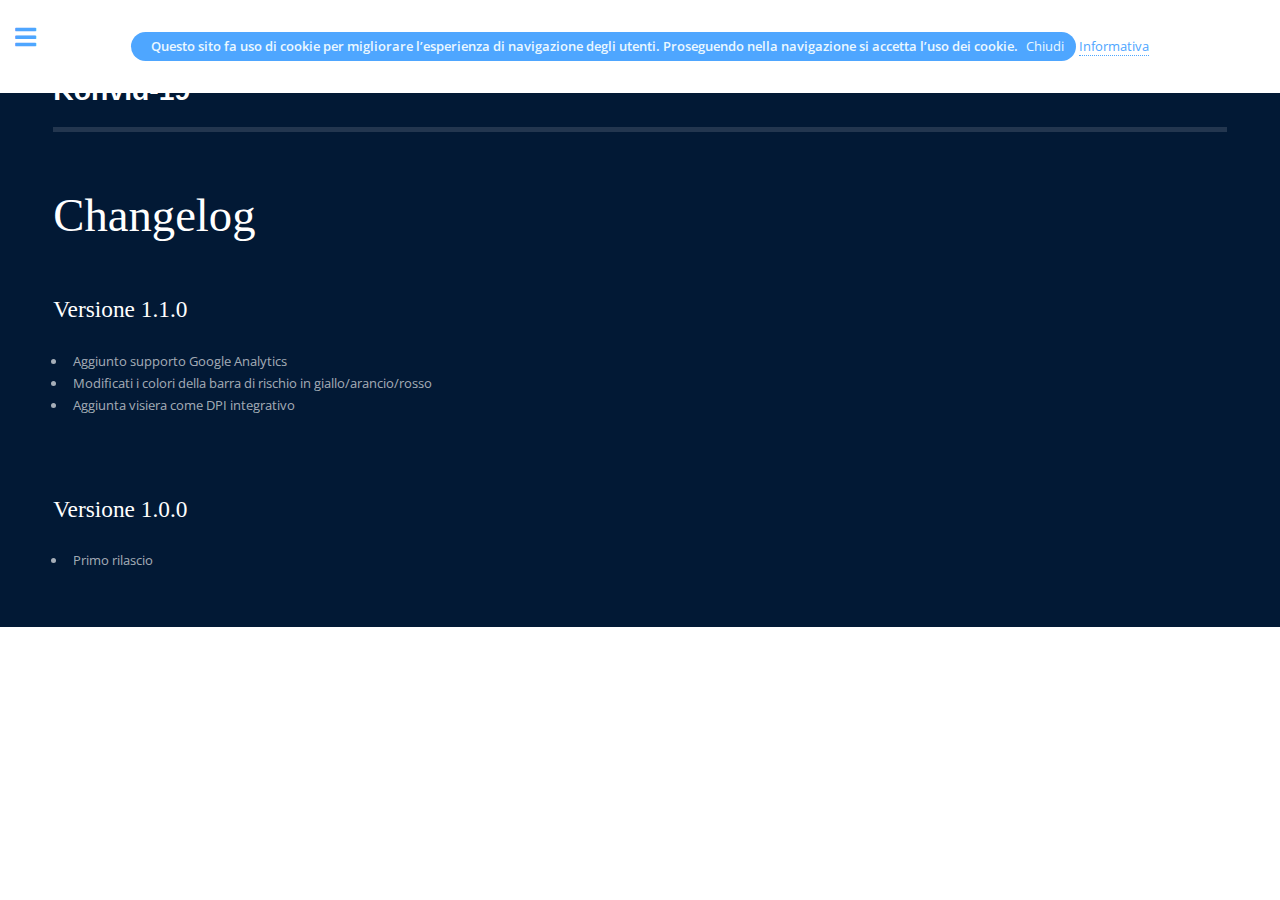
==== changelog.html @ cbdd3d08 "Fix typo, restore no-cache" ====
<!DOCTYPE HTML>
<!--
	Editorial by HTML5 UP
	html5up.net | @ajlkn
	Free for personal and commercial use under the CCA 3.0 license (html5up.net/license)
-->
<html lang="it">

<head>
	<title>Konvid-19 - v1.1.0</title>
	<meta charset="utf-8" />
	<meta name="viewport" content="width=device-width, initial-scale=1, user-scalable=no" />
	<meta http-equiv=" cache-control" content="max-age=0, no-cache, no-store, must-revalidate" />
	<meta http-equiv="pragma" content="no-cache" />
	<meta http-equiv="expires" content="0" />
	<meta http-equiv="expires" content="Tue, 01 Jan 1990 12:00:00 GMT" />
	<link rel="stylesheet" href="assets/css/main.css" />
	<link rel='icon' href='favicon.ico' type='image/x-icon' />

	<!-- Global site tag (gtag.js) - Google Analytics -->
	<script async src="https://www.googletagmanager.com/gtag/js?id=G-RRRX9X108B"></script>
	<script>
		window.dataLayer = window.dataLayer || [];
		function gtag() { dataLayer.push(arguments); }
		gtag('js', new Date());

		gtag('config', 'G-RRRX9X108B', { 'anonymize_ip': true });
	</script>
</head>

<body class="is-preload">

	<!-- Wrapper -->
	<div id="wrapper">

		<!-- Main -->
		<div id="main">
			<div class="inner">

				<!-- Header -->
				<header id="header">
					<a href="index.html" class="logo"><strong>Konvid-19</strong></a>
				</header>

				<!-- Content -->
				<section>
					<header class="main">
						<h1>Changelog</h1>
					</header>

					<p>
					<h2>Versione 1.1.0</h2>
					<ul>
						<li>Aggiunto supporto Google Analytics</li>
						<li>Modificati i colori della barra di rischio in giallo/arancio/rosso</li>
						<li>Aggiunta visiera come DPI integrativo</li>
					</ul>
					</p>
					<br>

					<p>
					<h2>Versione 1.0.0</h2>
					<ul>
						<li>Primo rilascio</li>
					</ul>
					</p>
				</section>
			</div>
		</div>

		<!-- Sidebar -->
		<div id="sidebar">
			<div class="inner">
				<!-- Menu -->
				<nav id="menu">
					<header class="major">
						<h2>Menu</h2>
					</header>
					<ul>
						<li><a href="index.html">Homepage</a></li>
						<li><a href="tool.html">Calcola il tuo rischio di contagio</a></li>
						<li><a href="documentazione.html">Documentazione</a></li>
						<li><a href="disclaimer.html">Disclaimer</a></li>
						<li><a href="cookiepolicy.html">Cookie Policy</a></li>
						<li><a href="lamentele.html">Lamentele</a></li>
						<li><a href="changelog.html">Changelog</a></li>
					</ul>
				</nav>

				<!-- Footer -->
				<footer id="footer">
					<p class="copyright">&copy; Kon-igi & Co. Tutti i diritti riservati. <br>Design: <a
							href="https://html5up.net">HTML5 UP</a>.</p>
				</footer>

			</div>
		</div>

	</div>
	<div class="hidden" id="cookie-banner">
		<div>
			<span>
				Questo sito fa uso di cookie per migliorare l’esperienza di navigazione degli utenti. Proseguendo nella
				navigazione si accetta l’uso dei cookie.
			</span>
			<span id="consent-cookies">
				Chiudi
			</span>
		</div>
		<a href="cookiepolicy.html">Informativa</a>
	</div>
	<!-- Scripts -->
	<script src="assets/js/jquery.min.js"></script>
	<script src="assets/js/browser.min.js"></script>
	<script src="assets/js/breakpoints.min.js"></script>
	<script src="assets/js/util.js"></script>
	<script src="assets/js/main.js"></script>
	<script src="assets/js/konvid.js"></script>
	<script src="assets/js/cookie.js"></script>

</body>

</html>
---- assets/css/main.css ----
@import url(fontawesome-all.min.css);
@import url("https://fonts.googleapis.com/css?family=Open+Sans:400,600,400italic,600italic|Roboto+Slab:400,700");
/*
	Editorial by HTML5 UP
	html5up.net | @ajlkn
	Free for personal and commercial use under the CCA 3.0 license (html5up.net/license)
*/
html, body, div, span, applet, object,
iframe, h1, h2, h3, h4, h5, h6, p, blockquote,
pre, a, abbr, acronym, address, big, cite,
code, del, dfn, em, img, ins, kbd, q, s, samp,
small, strike, strong, sub, sup, tt, var, b,
u, i, center, dl, dt, dd, ol, ul, li, fieldset,
form, label, legend, table, caption, tbody,
tfoot, thead, tr, th, td, article, aside,
canvas, details, embed, figure, figcaption,
footer, header, hgroup, menu, nav, output, ruby,
section, summary, time, mark, audio, video {
  margin: 0;
  padding: 0;
  border: 0;
  font-size: 100%;
  font: inherit;
  vertical-align: baseline;
  }

article, aside, details, figcaption, figure,
footer, header, hgroup, menu, nav, section {
  display: block; }

body {
  line-height: 1;
  }

ol, ul {
  list-style: none; }

blockquote, q {
  quotes: none; }
  blockquote:before, blockquote:after, q:before, q:after {
    content: '';
    content: none; }

table {
  border-collapse: collapse;
  border-spacing: 0; }

body {
  -webkit-text-size-adjust: none; }

mark {
  background-color: transparent;
  color: inherit; }

input::-moz-focus-inner {
  border: 0;
  padding: 0; }

input, select, textarea {
  -moz-appearance: none;
  -webkit-appearance: none;
  -ms-appearance: none;
  appearance: none; }

/* Basic */
@-ms-viewport {
  width: device-width; }

body {
  -ms-overflow-style: scrollbar; }

@media screen and (max-width: 480px) {
  html, body {
    min-width: 320px; } }

html {
  box-sizing: border-box; }

*, *:before, *:after {
  box-sizing: inherit; }

body {
  background: #ffffff; }
  body.is-preload *, body.is-preload *:before, body.is-preload *:after, body.is-resizing *, body.is-resizing *:before, body.is-resizing *:after {
    -moz-animation: none !important;
    -webkit-animation: none !important;
    -ms-animation: none !important;
    animation: none !important;
    -moz-transition: none !important;
    -webkit-transition: none !important;
    -ms-transition: none !important;
    transition: none !important; }

/* Type */
body, input, select, textarea {
  color: #ffffffa6;
  font-family: "Open Sans", sans-serif;
  font-size: 13pt;
  font-weight: 400;
  line-height: 1.65; }
  @media screen and (max-width: 1680px) {
    body, input, select, textarea {
      font-size: 11pt; } }
  @media screen and (max-width: 1280px) {
    body, input, select, textarea {
      font-size: 10pt; } }
  @media screen and (max-width: 360px) {
    body, input, select, textarea {
      font-size: 9pt; } }

a {
  -moz-transition: color 0.2s ease-in-out, border-bottom-color 0.2s ease-in-out;
  -webkit-transition: color 0.2s ease-in-out, border-bottom-color 0.2s ease-in-out;
  -ms-transition: color 0.2s ease-in-out, border-bottom-color 0.2s ease-in-out;
  transition: color 0.2s ease-in-out, border-bottom-color 0.2s ease-in-out;
  border-bottom: dotted 1px;
  color: #4EA6FF;
  text-decoration: none; }
  a:hover {
    border-bottom-color: #4EA6FF;
    color: #4EA6FF !important; }
    a:hover strong {
      color: inherit; }

strong, b {
  color: #ffffff;
  font-weight: 600; }

em, i {
  font-style: italic; }

p {
  margin: 0 0 2em 0; }

h1, h2, h4, h5, h6 {
  color: #ffffff;
  font-family: "Helvetica Neue", serif;
  font-weight: 500;
  line-height: 1.5;
  margin: 0 0 1em 0; }
  h1 a, h2 a, h3 a, h4 a, h5 a, h6 a {
    color: inherit;
    text-decoration: none;
    border-bottom: 0; }

h1 {
  font-size: 4em;
  margin: 0 0 0.5em 0;
  line-height: 1.3; }

h2 {
  font-size: 1.75em; }

h3 {
  font-size: 1.25em;
  color: #4EA6FF;
  font-family: "Helvetica Neue", serif;
  text-transform: uppercase;
  font-weight: 500;
  line-height: 1.5;
  margin: 0 0 1em 0;
  border-bottom: 1px solid #4EA6FF;
  padding-bottom: 5px; }

h4 {
  font-size: 1.1em; }

h5 {
  font-size: 0.9em; }

h6 {
  font-size: 0.7em; }

@media screen and (max-width: 1680px) {
  h1 {
    font-size: 3.5em; } }

@media screen and (max-width: 980px) {
  h1 {
    font-size: 3.25em; } }

@media screen and (max-width: 736px) {
  h1 {
    font-size: 2em;
    line-height: 1.4; }
  h2 {
    font-size: 1.5em; } }

sub {
  font-size: 0.8em;
  position: relative;
  top: 0.5em; }

sup {
  font-size: 0.8em;
  position: relative;
  top: -0.5em; }

blockquote {
  border-left: solid 3px rgba(210, 215, 217, 0.75);
  font-style: italic;
  margin: 0 0 2em 0;
  padding: 0.5em 0 0.5em 2em; }

code {
  background: rgba(230, 235, 237, 0.25);
  border-radius: 0.375em;
  border: solid 1px rgba(210, 215, 217, 0.75);
  font-family: "Courier New", monospace;
  font-size: 0.9em;
  margin: 0 0.25em;
  padding: 0.25em 0.65em; }

pre {
  -webkit-overflow-scrolling: touch;
  font-family: "Courier New", monospace;
  font-size: 0.9em;
  margin: 0 0 2em 0; }
  pre code {
    display: block;
    line-height: 1.75;
    padding: 1em 1.5em;
    overflow-x: auto; }

hr {
  border: 0;
  border-bottom: solid 1px #4EA6FF;
  margin: 2em 0; }
  hr.major {
    margin: 3em 0; }
  hr.new {
    width:50%; border:0; border-top: 1px dashed #ffffff; margin: auto;}

.align-left {
  text-align: left; }

.align-center {
  text-align: center; }

.align-right {
  text-align: right; }



/* Row */
.row {
  display: flex;
  flex-wrap: wrap;
  box-sizing: border-box;
  align-items: stretch; }
  .row > * {
    box-sizing: border-box; }
  .row.gtr-uniform > * > :last-child {
    margin-bottom: 0; }
  .row.aln-left {
    justify-content: flex-start; }
  .row.aln-center {
    justify-content: center; }
  .row.aln-right {
    justify-content: flex-end; }
  .row.aln-top {
    align-items: flex-start; }
  .row.aln-middle {
    align-items: center; }
  .row.aln-bottom {
    align-items: flex-end; }
  .row > .imp {
    order: -1; }
  .row > .col-1 {
    width: 8.33333%; }
  .row > .off-1 {
    margin-left: 8.33333%; }
  .row > .col-2 {
    width: 16.66667%; }
  .row > .off-2 {
    margin-left: 16.66667%; }
  .row > .col-3 {
    width: 25%; }
  .row > .off-3 {
    margin-left: 25%; }
  .row > .col-4 {
    width: 33.33333%; }
  .row > .off-4 {
    margin-left: 33.33333%; }
  .row > .col-5 {
    width: 41.66667%; }
  .row > .off-5 {
    margin-left: 41.66667%; }
  .row > .col-6 {
    width: 50%; }
  .row > .off-6 {
    margin-left: 50%; }
  .row > .col-7 {
    width: 58.33333%; }
  .row > .off-7 {
    margin-left: 58.33333%; }
  .row > .col-8 {
    width: 66.66667%; }
  .row > .off-8 {
    margin-left: 66.66667%; }
  .row > .col-9 {
    width: 75%; }
  .row > .off-9 {
    margin-left: 75%; }
  .row > .col-10 {
    width: 83.33333%; }
  .row > .off-10 {
    margin-left: 83.33333%; }
  .row > .col-11 {
    width: 91.66667%; }
  .row > .off-11 {
    margin-left: 91.66667%; }
  .row > .col-12 {
    width: 100%; }
  .row > .off-12 {
    margin-left: 100%; }
  .row.gtr-0 {
    margin-top: 0;
    margin-left: 0em; }
    .row.gtr-0 > * {
      padding: 0 0 0 0em; }
    .row.gtr-0.gtr-uniform {
      margin-top: 0em; }
      .row.gtr-0.gtr-uniform > * {
        padding-top: 0em; }
  .row.gtr-25 {
    margin-top: 0;
    margin-left: -0.375em; }
    .row.gtr-25 > * {
      padding: 0 0 0 0.375em; }
    .row.gtr-25.gtr-uniform {
      margin-top: -0.375em; }
      .row.gtr-25.gtr-uniform > * {
        padding-top: 0.375em; }
  .row.gtr-50 {
    margin-top: 0;
    margin-left: -0.75em; }
    .row.gtr-50 > * {
      padding: 0 0 0 0.75em; }
    .row.gtr-50.gtr-uniform {
      margin-top: -0.75em; }
      .row.gtr-50.gtr-uniform > * {
        padding-top: 0.75em; }
  .row {
    margin-top: 0;
    margin-left: -1.5em; }
    .row > * {
      padding: 0 0 0 1.5em; }
    .row.gtr-uniform {
      margin-top: -1.5em; }
      .row.gtr-uniform > * {
        padding-top: 1.5em; }
  .row.gtr-150 {
    margin-top: 0;
    margin-left: -2.25em; }
    .row.gtr-150 > * {
      padding: 0 0 0 2.25em; }
    .row.gtr-150.gtr-uniform {
      margin-top: -2.25em; }
      .row.gtr-150.gtr-uniform > * {
        padding-top: 2.25em; }
  .row.gtr-200 {
    margin-top: 0;
    margin-left: -3em; }
    .row.gtr-200 > * {
      padding: 0 0 0 3em; }
    .row.gtr-200.gtr-uniform {
      margin-top: -3em; }
      .row.gtr-200.gtr-uniform > * {
        padding-top: 3em; }
  @media screen and (max-width: 1680px) {
    .row {
      display: flex;
      flex-wrap: wrap;
      box-sizing: border-box;
      align-items: stretch; }
      .row > * {
        box-sizing: border-box; }
      .row.gtr-uniform > * > :last-child {
        margin-bottom: 0; }
      .row.aln-left {
        justify-content: flex-start; }
      .row.aln-center {
        justify-content: center; }
      .row.aln-right {
        justify-content: flex-end; }
      .row.aln-top {
        align-items: flex-start; }
      .row.aln-middle {
        align-items: center; }
      .row.aln-bottom {
        align-items: flex-end; }
      .row > .imp-xlarge {
        order: -1; }
      .row > .col-1-xlarge {
        width: 8.33333%; }
      .row > .off-1-xlarge {
        margin-left: 8.33333%; }
      .row > .col-2-xlarge {
        width: 16.66667%; }
      .row > .off-2-xlarge {
        margin-left: 16.66667%; }
      .row > .col-3-xlarge {
        width: 25%; }
      .row > .off-3-xlarge {
        margin-left: 25%; }
      .row > .col-4-xlarge {
        width: 33.33333%; }
      .row > .off-4-xlarge {
        margin-left: 33.33333%; }
      .row > .col-5-xlarge {
        width: 41.66667%; }
      .row > .off-5-xlarge {
        margin-left: 41.66667%; }
      .row > .col-6-xlarge {
        width: 50%; }
      .row > .off-6-xlarge {
        margin-left: 50%; }
      .row > .col-7-xlarge {
        width: 58.33333%; }
      .row > .off-7-xlarge {
        margin-left: 58.33333%; }
      .row > .col-8-xlarge {
        width: 66.66667%; }
      .row > .off-8-xlarge {
        margin-left: 66.66667%; }
      .row > .col-9-xlarge {
        width: 75%; }
      .row > .off-9-xlarge {
        margin-left: 75%; }
      .row > .col-10-xlarge {
        width: 83.33333%; }
      .row > .off-10-xlarge {
        margin-left: 83.33333%; }
      .row > .col-11-xlarge {
        width: 91.66667%; }
      .row > .off-11-xlarge {
        margin-left: 91.66667%; }
      .row > .col-12-xlarge {
        width: 100%; }
      .row > .off-12-xlarge {
        margin-left: 100%; }
      .row.gtr-0 {
        margin-top: 0;
        margin-left: 0em; }
        .row.gtr-0 > * {
          padding: 0 0 0 0em; }
        .row.gtr-0.gtr-uniform {
          margin-top: 0em; }
          .row.gtr-0.gtr-uniform > * {
            padding-top: 0em; }
      .row.gtr-25 {
        margin-top: 0;
        margin-left: -0.375em; }
        .row.gtr-25 > * {
          padding: 0 0 0 0.375em; }
        .row.gtr-25.gtr-uniform {
          margin-top: -0.375em; }
          .row.gtr-25.gtr-uniform > * {
            padding-top: 0.375em; }
      .row.gtr-50 {
        margin-top: 0;
        margin-left: -0.75em; }
        .row.gtr-50 > * {
          padding: 0 0 0 0.75em; }
        .row.gtr-50.gtr-uniform {
          margin-top: -0.75em; }
          .row.gtr-50.gtr-uniform > * {
            padding-top: 0.75em; }
      .row {
        margin-top: 0;
        margin-left: -1.5em; }
        .row > * {
          padding: 0 0 0 1.5em; }
        .row.gtr-uniform {
          margin-top: -1.5em; }
          .row.gtr-uniform > * {
            padding-top: 1.5em; }
      .row.gtr-150 {
        margin-top: 0;
        margin-left: -2.25em; }
        .row.gtr-150 > * {
          padding: 0 0 0 2.25em; }
        .row.gtr-150.gtr-uniform {
          margin-top: -2.25em; }
          .row.gtr-150.gtr-uniform > * {
            padding-top: 2.25em; }
      .row.gtr-200 {
        margin-top: 0;
        margin-left: -3em; }
        .row.gtr-200 > * {
          padding: 0 0 0 3em; }
        .row.gtr-200.gtr-uniform {
          margin-top: -3em; }
          .row.gtr-200.gtr-uniform > * {
            padding-top: 3em; } }
  @media screen and (max-width: 1280px) {
    .row {
      display: flex;
      flex-wrap: wrap;
      box-sizing: border-box;
      align-items: stretch; }
      .row > * {
        box-sizing: border-box; }
      .row.gtr-uniform > * > :last-child {
        margin-bottom: 0; }
      .row.aln-left {
        justify-content: flex-start; }
      .row.aln-center {
        justify-content: center; }
      .row.aln-right {
        justify-content: flex-end; }
      .row.aln-top {
        align-items: flex-start; }
      .row.aln-middle {
        align-items: center; }
      .row.aln-bottom {
        align-items: flex-end; }
      .row > .imp-large {
        order: -1; }
      .row > .col-1-large {
        width: 8.33333%; }
      .row > .off-1-large {
        margin-left: 8.33333%; }
      .row > .col-2-large {
        width: 16.66667%; }
      .row > .off-2-large {
        margin-left: 16.66667%; }
      .row > .col-3-large {
        width: 25%; }
      .row > .off-3-large {
        margin-left: 25%; }
      .row > .col-4-large {
        width: 33.33333%; }
      .row > .off-4-large {
        margin-left: 33.33333%; }
      .row > .col-5-large {
        width: 41.66667%; }
      .row > .off-5-large {
        margin-left: 41.66667%; }
      .row > .col-6-large {
        width: 50%; }
      .row > .off-6-large {
        margin-left: 50%; }
      .row > .col-7-large {
        width: 58.33333%; }
      .row > .off-7-large {
        margin-left: 58.33333%; }
      .row > .col-8-large {
        width: 66.66667%; }
      .row > .off-8-large {
        margin-left: 66.66667%; }
      .row > .col-9-large {
        width: 75%; }
      .row > .off-9-large {
        margin-left: 75%; }
      .row > .col-10-large {
        width: 83.33333%; }
      .row > .off-10-large {
        margin-left: 83.33333%; }
      .row > .col-11-large {
        width: 91.66667%; }
      .row > .off-11-large {
        margin-left: 91.66667%; }
      .row > .col-12-large {
        width: 100%; }
      .row > .off-12-large {
        margin-left: 100%; }
      .row.gtr-0 {
        margin-top: 0;
        margin-left: 0em; }
        .row.gtr-0 > * {
          padding: 0 0 0 0em; }
        .row.gtr-0.gtr-uniform {
          margin-top: 0em; }
          .row.gtr-0.gtr-uniform > * {
            padding-top: 0em; }
      .row.gtr-25 {
        margin-top: 0;
        margin-left: -0.375em; }
        .row.gtr-25 > * {
          padding: 0 0 0 0.375em; }
        .row.gtr-25.gtr-uniform {
          margin-top: -0.375em; }
          .row.gtr-25.gtr-uniform > * {
            padding-top: 0.375em; }
      .row.gtr-50 {
        margin-top: 0;
        margin-left: -0.75em; }
        .row.gtr-50 > * {
          padding: 0 0 0 0.75em; }
        .row.gtr-50.gtr-uniform {
          margin-top: -0.75em; }
          .row.gtr-50.gtr-uniform > * {
            padding-top: 0.75em; }
      .row {
        margin-top: 0;
        margin-left: -1.5em; }
        .row > * {
          padding: 0 0 0 1.5em; }
        .row.gtr-uniform {
          margin-top: -1.5em; }
          .row.gtr-uniform > * {
            padding-top: 1.5em; }
      .row.gtr-150 {
        margin-top: 0;
        margin-left: -2.25em; }
        .row.gtr-150 > * {
          padding: 0 0 0 2.25em; }
        .row.gtr-150.gtr-uniform {
          margin-top: -2.25em; }
          .row.gtr-150.gtr-uniform > * {
            padding-top: 2.25em; }
      .row.gtr-200 {
        margin-top: 0;
        margin-left: -3em; }
        .row.gtr-200 > * {
          padding: 0 0 0 3em; }
        .row.gtr-200.gtr-uniform {
          margin-top: -3em; }
          .row.gtr-200.gtr-uniform > * {
            padding-top: 3em; } }
  @media screen and (max-width: 980px) {
    .row {
      display: flex;
      flex-wrap: wrap;
      box-sizing: border-box;
      align-items: stretch; }
      .row > * {
        box-sizing: border-box; }
      .row.gtr-uniform > * > :last-child {
        margin-bottom: 0; }
      .row.aln-left {
        justify-content: flex-start; }
      .row.aln-center {
        justify-content: center; }
      .row.aln-right {
        justify-content: flex-end; }
      .row.aln-top {
        align-items: flex-start; }
      .row.aln-middle {
        align-items: center; }
      .row.aln-bottom {
        align-items: flex-end; }
      .row > .imp-medium {
        order: -1; }
      .row > .col-1-medium {
        width: 8.33333%; }
      .row > .off-1-medium {
        margin-left: 8.33333%; }
      .row > .col-2-medium {
        width: 16.66667%; }
      .row > .off-2-medium {
        margin-left: 16.66667%; }
      .row > .col-3-medium {
        width: 25%; }
      .row > .off-3-medium {
        margin-left: 25%; }
      .row > .col-4-medium {
        width: 33.33333%; }
      .row > .off-4-medium {
        margin-left: 33.33333%; }
      .row > .col-5-medium {
        width: 41.66667%; }
      .row > .off-5-medium {
        margin-left: 41.66667%; }
      .row > .col-6-medium {
        width: 50%; }
      .row > .off-6-medium {
        margin-left: 50%; }
      .row > .col-7-medium {
        width: 58.33333%; }
      .row > .off-7-medium {
        margin-left: 58.33333%; }
      .row > .col-8-medium {
        width: 66.66667%; }
      .row > .off-8-medium {
        margin-left: 66.66667%; }
      .row > .col-9-medium {
        width: 75%; }
      .row > .off-9-medium {
        margin-left: 75%; }
      .row > .col-10-medium {
        width: 83.33333%; }
      .row > .off-10-medium {
        margin-left: 83.33333%; }
      .row > .col-11-medium {
        width: 91.66667%; }
      .row > .off-11-medium {
        margin-left: 91.66667%; }
      .row > .col-12-medium {
        width: 100%; }
      .row > .off-12-medium {
        margin-left: 100%; }
      .row.gtr-0 {
        margin-top: 0;
        margin-left: 0em; }
        .row.gtr-0 > * {
          padding: 0 0 0 0em; }
        .row.gtr-0.gtr-uniform {
          margin-top: 0em; }
          .row.gtr-0.gtr-uniform > * {
            padding-top: 0em; }
      .row.gtr-25 {
        margin-top: 0;
        margin-left: -0.375em; }
        .row.gtr-25 > * {
          padding: 0 0 0 0.375em; }
        .row.gtr-25.gtr-uniform {
          margin-top: -0.375em; }
          .row.gtr-25.gtr-uniform > * {
            padding-top: 0.375em; }
      .row.gtr-50 {
        margin-top: 0;
        margin-left: -0.75em; }
        .row.gtr-50 > * {
          padding: 0 0 0 0.75em; }
        .row.gtr-50.gtr-uniform {
          margin-top: -0.75em; }
          .row.gtr-50.gtr-uniform > * {
            padding-top: 0.75em; }
      .row {
        margin-top: 0;
        margin-left: -1.5em; }
        .row > * {
          padding: 0 0 0 1.5em; }
        .row.gtr-uniform {
          margin-top: -1.5em; }
          .row.gtr-uniform > * {
            padding-top: 1.5em; }
      .row.gtr-150 {
        margin-top: 0;
        margin-left: -2.25em; }
        .row.gtr-150 > * {
          padding: 0 0 0 2.25em; }
        .row.gtr-150.gtr-uniform {
          margin-top: -2.25em; }
          .row.gtr-150.gtr-uniform > * {
            padding-top: 2.25em; }
      .row.gtr-200 {
        margin-top: 0;
        margin-left: -3em; }
        .row.gtr-200 > * {
          padding: 0 0 0 3em; }
        .row.gtr-200.gtr-uniform {
          margin-top: -3em; }
          .row.gtr-200.gtr-uniform > * {
            padding-top: 3em; } }
  @media screen and (max-width: 736px) {
    .row {
      display: flex;
      flex-wrap: wrap;
      box-sizing: border-box;
      align-items: stretch; }
      .row > * {
        box-sizing: border-box; }
      .row.gtr-uniform > * > :last-child {
        margin-bottom: 0; }
      .row.aln-left {
        justify-content: flex-start; }
      .row.aln-center {
        justify-content: center; }
      .row.aln-right {
        justify-content: flex-end; }
      .row.aln-top {
        align-items: flex-start; }
      .row.aln-middle {
        align-items: center; }
      .row.aln-bottom {
        align-items: flex-end; }
      .row > .imp-small {
        order: -1; }
      .row > .col-1-small {
        width: 8.33333%; }
      .row > .off-1-small {
        margin-left: 8.33333%; }
      .row > .col-2-small {
        width: 16.66667%; }
      .row > .off-2-small {
        margin-left: 16.66667%; }
      .row > .col-3-small {
        width: 25%; }
      .row > .off-3-small {
        margin-left: 25%; }
      .row > .col-4-small {
        width: 33.33333%; }
      .row > .off-4-small {
        margin-left: 33.33333%; }
      .row > .col-5-small {
        width: 41.66667%; }
      .row > .off-5-small {
        margin-left: 41.66667%; }
      .row > .col-6-small {
        width: 50%; }
      .row > .off-6-small {
        margin-left: 50%; }
      .row > .col-7-small {
        width: 58.33333%; }
      .row > .off-7-small {
        margin-left: 58.33333%; }
      .row > .col-8-small {
        width: 66.66667%; }
      .row > .off-8-small {
        margin-left: 66.66667%; }
      .row > .col-9-small {
        width: 75%; }
      .row > .off-9-small {
        margin-left: 75%; }
      .row > .col-10-small {
        width: 83.33333%; }
      .row > .off-10-small {
        margin-left: 83.33333%; }
      .row > .col-11-small {
        width: 91.66667%; }
      .row > .off-11-small {
        margin-left: 91.66667%; }
      .row > .col-12-small {
        width: 100%; }
      .row > .off-12-small {
        margin-left: 100%; }
      .row.gtr-0 {
        margin-top: 0;
        margin-left: 0em; }
        .row.gtr-0 > * {
          padding: 0 0 0 0em; }
        .row.gtr-0.gtr-uniform {
          margin-top: 0em; }
          .row.gtr-0.gtr-uniform > * {
            padding-top: 0em; }
      .row.gtr-25 {
        margin-top: 0;
        margin-left: -0.375em; }
        .row.gtr-25 > * {
          padding: 0 0 0 0.375em; }
        .row.gtr-25.gtr-uniform {
          margin-top: -0.375em; }
          .row.gtr-25.gtr-uniform > * {
            padding-top: 0.375em; }
      .row.gtr-50 {
        margin-top: 0;
        margin-left: -0.75em; }
        .row.gtr-50 > * {
          padding: 0 0 0 0.75em; }
        .row.gtr-50.gtr-uniform {
          margin-top: -0.75em; }
          .row.gtr-50.gtr-uniform > * {
            padding-top: 0.75em; }
      .row {
        margin-top: 0;
        margin-left: -1.5em; }
        .row > * {
          padding: 0 0 0 1.5em; }
        .row.gtr-uniform {
          margin-top: -1.5em; }
          .row.gtr-uniform > * {
            padding-top: 1.5em; }
      .row.gtr-150 {
        margin-top: 0;
        margin-left: -2.25em; }
        .row.gtr-150 > * {
          padding: 0 0 0 2.25em; }
        .row.gtr-150.gtr-uniform {
          margin-top: -2.25em; }
          .row.gtr-150.gtr-uniform > * {
            padding-top: 2.25em; }
      .row.gtr-200 {
        margin-top: 0;
        margin-left: -3em; }
        .row.gtr-200 > * {
          padding: 0 0 0 3em; }
        .row.gtr-200.gtr-uniform {
          margin-top: -3em; }
          .row.gtr-200.gtr-uniform > * {
            padding-top: 3em; } }
  @media screen and (max-width: 480px) {
    .row {
      display: flex;
      flex-wrap: wrap;
      box-sizing: border-box;
      align-items: stretch; }
      .row > * {
        box-sizing: border-box; }
      .row.gtr-uniform > * > :last-child {
        margin-bottom: 0; }
      .row.aln-left {
        justify-content: flex-start; }
      .row.aln-center {
        justify-content: center; }
      .row.aln-right {
        justify-content: flex-end; }
      .row.aln-top {
        align-items: flex-start; }
      .row.aln-middle {
        align-items: center; }
      .row.aln-bottom {
        align-items: flex-end; }
      .row > .imp-xsmall {
        order: -1; }
      .row > .col-1-xsmall {
        width: 8.33333%; }
      .row > .off-1-xsmall {
        margin-left: 8.33333%; }
      .row > .col-2-xsmall {
        width: 16.66667%; }
      .row > .off-2-xsmall {
        margin-left: 16.66667%; }
      .row > .col-3-xsmall {
        width: 25%; }
      .row > .off-3-xsmall {
        margin-left: 25%; }
      .row > .col-4-xsmall {
        width: 33.33333%; }
      .row > .off-4-xsmall {
        margin-left: 33.33333%; }
      .row > .col-5-xsmall {
        width: 41.66667%; }
      .row > .off-5-xsmall {
        margin-left: 41.66667%; }
      .row > .col-6-xsmall {
        width: 50%; }
      .row > .off-6-xsmall {
        margin-left: 50%; }
      .row > .col-7-xsmall {
        width: 58.33333%; }
      .row > .off-7-xsmall {
        margin-left: 58.33333%; }
      .row > .col-8-xsmall {
        width: 66.66667%; }
      .row > .off-8-xsmall {
        margin-left: 66.66667%; }
      .row > .col-9-xsmall {
        width: 75%; }
      .row > .off-9-xsmall {
        margin-left: 75%; }
      .row > .col-10-xsmall {
        width: 83.33333%; }
      .row > .off-10-xsmall {
        margin-left: 83.33333%; }
      .row > .col-11-xsmall {
        width: 91.66667%; }
      .row > .off-11-xsmall {
        margin-left: 91.66667%; }
      .row > .col-12-xsmall {
        width: 100%; }
      .row > .off-12-xsmall {
        margin-left: 100%; }
      .row.gtr-0 {
        margin-top: 0;
        margin-left: 0em; }
        .row.gtr-0 > * {
          padding: 0 0 0 0em; }
        .row.gtr-0.gtr-uniform {
          margin-top: 0em; }
          .row.gtr-0.gtr-uniform > * {
            padding-top: 0em; }
      .row.gtr-25 {
        margin-top: 0;
        margin-left: -0.375em; }
        .row.gtr-25 > * {
          padding: 0 0 0 0.375em; }
        .row.gtr-25.gtr-uniform {
          margin-top: -0.375em; }
          .row.gtr-25.gtr-uniform > * {
            padding-top: 0.375em; }
      .row.gtr-50 {
        margin-top: 0;
        margin-left: -0.75em; }
        .row.gtr-50 > * {
          padding: 0 0 0 0.75em; }
        .row.gtr-50.gtr-uniform {
          margin-top: -0.75em; }
          .row.gtr-50.gtr-uniform > * {
            padding-top: 0.75em; }
      .row {
        margin-top: 0;
        margin-left: -1.5em; }
        .row > * {
          padding: 0 0 0 1.5em; }
        .row.gtr-uniform {
          margin-top: -1.5em; }
          .row.gtr-uniform > * {
            padding-top: 1.5em; }
      .row.gtr-150 {
        margin-top: 0;
        margin-left: -2.25em; }
        .row.gtr-150 > * {
          padding: 0 0 0 2.25em; }
        .row.gtr-150.gtr-uniform {
          margin-top: -2.25em; }
          .row.gtr-150.gtr-uniform > * {
            padding-top: 2.25em; }
      .row.gtr-200 {
        margin-top: 0;
        margin-left: -3em; }
        .row.gtr-200 > * {
          padding: 0 0 0 3em; }
        .row.gtr-200.gtr-uniform {
          margin-top: -3em; }
          .row.gtr-200.gtr-uniform > * {
            padding-top: 3em; } }

/* Section/Article */
section.special, article.special {
  text-align: center; }

header p {
  font-family: "Helvetica Neue,sans-serif", serif;
  font-size: 1em;
  font-weight: 400;
  letter-spacing: 0.075em;
  margin-top: -0.5em;
  text-transform: uppercase; }

header.major > :last-child {
  border-bottom: solid 3px #23364F;
  display: inline-block;
  margin: 0 0 2em 0;
  padding: 0 0.75em 0.5em 0; }

header.main > :last-child {
  margin: 0 0 1em 0; }

/* Form */
form {
  margin: 0 0 2em 0; }

label {
  color: #3d4449;
  display: block;
  font-size: 0.9em;
  font-weight: 600;
  margin: 0 0 1em 0; }

input[type="text"],
input[type="password"],
input[type="email"],
input[type="tel"],
input[type="search"],
input[type="url"],
select,
textarea {
  -moz-appearance: none;
  -webkit-appearance: none;
  -ms-appearance: none;
  appearance: none;
  background: #ffffff;
  border-radius: 0.375em;
  border: none;
  border: solid 1px rgba(210, 215, 217, 0.75);
  color: inherit;
  display: block;
  outline: 0;
  padding: 0 1em;
  text-decoration: none;
  width: 100%; }
  input[type="text"]:invalid,
  input[type="password"]:invalid,
  input[type="email"]:invalid,
  input[type="tel"]:invalid,
  input[type="search"]:invalid,
  input[type="url"]:invalid,
  select:invalid,
  textarea:invalid {
    box-shadow: none; }
  input[type="text"]:focus,
  input[type="password"]:focus,
  input[type="email"]:focus,
  input[type="tel"]:focus,
  input[type="search"]:focus,
  input[type="url"]:focus,
  select:focus,
  textarea:focus {
    border-color: #23364F;
    box-shadow: 0 0 0 1px #23364F; }

select {
  background-image: url("data:image/svg+xml;charset=utf8,%3Csvg xmlns='http://www.w3.org/2000/svg' width='40' height='40' preserveAspectRatio='none' viewBox='0 0 40 40'%3E%3Cpath d='M9.4,12.3l10.4,10.4l10.4-10.4c0.2-0.2,0.5-0.4,0.9-0.4c0.3,0,0.6,0.1,0.9,0.4l3.3,3.3c0.2,0.2,0.4,0.5,0.4,0.9 c0,0.4-0.1,0.6-0.4,0.9L20.7,31.9c-0.2,0.2-0.5,0.4-0.9,0.4c-0.3,0-0.6-0.1-0.9-0.4L4.3,17.3c-0.2-0.2-0.4-0.5-0.4-0.9 c0-0.4,0.1-0.6,0.4-0.9l3.3-3.3c0.2-0.2,0.5-0.4,0.9-0.4S9.1,12.1,9.4,12.3z' fill='rgba(210, 215, 217, 0.75)' /%3E%3C/svg%3E");
  background-size: 1.25em;
  background-repeat: no-repeat;
  background-position: calc(100% - 1em) center;
  height: 2.75em;
  padding-right: 2.75em;
  text-overflow: ellipsis; }
  select option {
    color: #3d4449;
    background: #ffffff; }
  select:focus::-ms-value {
    background-color: transparent; }
  select::-ms-expand {
    display: none; }

input[type="text"],
input[type="password"],
input[type="email"],
input[type="tel"],
input[type="search"],
input[type="url"],
select {
  height: 2.75em; }

textarea {
  padding: 0.75em 1em; }

input[type="checkbox"],
input[type="radio"] {
  -moz-appearance: none;
  -webkit-appearance: none;
  -ms-appearance: none;
  appearance: none;
  display: none;
  /*display: block;
  float: left;
  margin-right: -2em;
  opacity: 0;
  width: 1em;
  z-index: -1; */}
  input[type="checkbox"] + label,
  input[type="radio"] + label {
    text-decoration: none;
    color: #ffffff;
    /*cursor: pointer;*/
    display: inline-block;
    font-size: 1em;
    font-weight: 400;
    /*
    padding-left: 2.4em;
    padding-right: 0.75em; */
    position: center; }
    input[type="checkbox"] + label:before,
    input[type="radio"] + label:before {
      display: none
/*
      -moz-osx-font-smoothing: grayscale;
      -webkit-font-smoothing: antialiased;
      display: inline-block;
      font-style: normal;
      font-variant: normal;
      text-rendering: auto;
      line-height: 1;
      text-transform: none !important;
      font-family: 'Helvetica Neue,sans-serif';
      font-weight: 900; */}
    input[type="checkbox"] + label:before,
    input[type="radio"] + label:before {
      display: none;
/*
      background: #ffffff;
      border-radius: 0.375em;
      border: solid 1px rgba(210, 215, 217, 0.75);
      content: '';
      display: inline-block;
      font-size: 0.8em;
      height: 2.0625em;
      left: 0;
      line-height: 2.0625em;
      position: absolute;
      text-align: center;
      top: 0;
      width: 2.0625em; */}
  input[type="checkbox"]:checked + label:before,
  input[type="radio"]:checked + label:before {
    background: #3d4449;
    border-color: #3d4449;
    color: #ffffff;
    content: '\f00c'; }
  input[type="checkbox"]:focus + label:before,
  input[type="radio"]:focus + label:before {
    border-color: #23364F;
    box-shadow: 0 0 0 1px #23364F; }

input[type="checkbox"] + label:before {
  border-radius: 0.375em; }

input[type="radio"] + label:before {
  border-radius: 100%; }

::-webkit-input-placeholder {
  color: #9fa3a6 !important;
  opacity: 1.0; }

:-moz-placeholder {
  color: #9fa3a6 !important;
  opacity: 1.0; }

::-moz-placeholder {
  color: #9fa3a6 !important;
  opacity: 1.0; }

:-ms-input-placeholder {
  color: #9fa3a6 !important;
  opacity: 1.0; }

/* Box */
.box {
  border-radius: 0.375em;
  border: solid 1px rgba(210, 215, 217, 0.75);
  margin-bottom: 2em;
  padding: 1.5em; }
  .box > :last-child,
  .box > :last-child > :last-child,
  .box > :last-child > :last-child > :last-child {
    margin-bottom: 0; }
  .box.alt {
    border: 0;
    border-radius: 0;
    padding: 0; }

/* Icon */
.icon {
  text-decoration: none;
  border-bottom: none;
  position: relative; }
  .icon:before {
    -moz-osx-font-smoothing: grayscale;
    -webkit-font-smoothing: antialiased;
    display: inline-block;
    font-style: normal;
    font-variant: normal;
    text-rendering: auto;
    line-height: 1;
    text-transform: none !important;
    font-family: 'Font Awesome 5 Free';
    font-weight: 400; }
  .icon > .label {
    display: none; }
  .icon:before {
    line-height: inherit; }
  .icon.solid:before {
    font-weight: 900; }
  .icon.brands:before {
    font-family: 'Font Awesome 5 Free'; }

/* Image */
.image {
  border-radius: 0.375em;
  border: 0;
  display: inline-block;
  position: relative; }
  .image img {
    border-radius: 0.375em;
    display: block; }
  .image.left, .image.right {
    max-width: 40%; }
    .image.left img, .image.right img {
      width: 100%; }
  .image.left {
    float: left;
    padding: 0 1.5em 1em 0;
    top: 0.25em; }
  .image.right {
    float: right;
    padding: 0 0 1em 1.5em;
    top: 0.25em; }
  .image.fit {
    display: block;
    margin: 0 0 2em 0;
    width: 100%; }
    .image.fit img {
      width: 100%; }
  .image.main {
    display: block;
    margin: 0 0 3em 0;
    width: 100%; }
    .image.main img {
      width: 100%; }
  .image.main.smaller {
    display: block;
    margin: 0 0 3em 0;
    width: 100%; }
    .image.main.smaller img {
      width: 50%; }

a.image {
  overflow: hidden; }
  a.image img {
    -moz-transition: -moz-transform 0.2s ease;
    -webkit-transition: -webkit-transform 0.2s ease;
    -ms-transition: -ms-transform 0.2s ease;
    transition: transform 0.2s ease; }
  a.image:hover img {
    -moz-transform: scale(1.075);
    -webkit-transform: scale(1.075);
    -ms-transform: scale(1.075);
    transform: scale(1.075); }

/* List */
ol {
  list-style: decimal;
  margin: 0 0 2em 0;
  padding-left: 1.25em; }
  ol li {
    padding-left: 0.25em; }

ul {
  list-style: disc;
  margin: 0 0 2em 0;
  padding-left: 1em; }
  ul li {
    padding-left: 0.5em; }
  ul.alt {
    list-style: none;
    padding-left: 0; }
    ul.alt li {
      border-top: solid 1px rgba(210, 215, 217, 0.75);
      padding: 0.5em 0; }
      ul.alt li:first-child {
        border-top: 0;
        padding-top: 0; }

dl {
  margin: 0 0 2em 0; }
  dl dt {
    display: block;
    font-weight: 600;
    margin: 0 0 1em 0; }
  dl dd {
    margin-left: 2em; }

/* Actions */
ul.actions {
  display: -moz-flex;
  display: -webkit-flex;
  display: -ms-flex;
  display: flex;
  cursor: default;
  list-style: none;
  margin-left: -1em;
  padding-left: 0; }
  ul.actions li {
    padding: 0 0 0 1em;
    vertical-align: middle; }
  ul.actions.special {
    -moz-justify-content: center;
    -webkit-justify-content: center;
    -ms-justify-content: center;
    justify-content: center;
    width: 100%;
    margin-left: 0; }
    ul.actions.special li:first-child {
      padding-left: 0; }
  ul.actions.stacked {
    -moz-flex-direction: column;
    -webkit-flex-direction: column;
    -ms-flex-direction: column;
    flex-direction: column;
    margin-left: 0; }
    ul.actions.stacked li {
      padding: 1.3em 0 0 0; }
      ul.actions.stacked li:first-child {
        padding-top: 0; }
  ul.actions.fit {
    width: calc(100% + 1em); }
    ul.actions.fit li {
      -moz-flex-grow: 1;
      -webkit-flex-grow: 1;
      -ms-flex-grow: 1;
      flex-grow: 1;
      -moz-flex-shrink: 1;
      -webkit-flex-shrink: 1;
      -ms-flex-shrink: 1;
      flex-shrink: 1;
      width: 100%; }
      ul.actions.fit li > * {
        width: 100%; }
    ul.actions.fit.stacked {
      width: 100%; }

/* Icons */
ul.icons {
  cursor: default;
  list-style: none;
  padding-left: 0; }
  ul.icons li {
    display: inline-block;
    padding: 0 1em 0 0; }
    ul.icons li:last-child {
      padding-right: 0; }
    ul.icons li .icon {
      color: inherit; }
      ul.icons li .icon:before {
        font-size: 1.25em; }

/* Contact */
ul.contact {
  list-style: none;
  padding: 0; }
  ul.contact li {
    text-decoration: none;
    border-top: solid 1px rgba(210, 215, 217, 0.75);
    margin: 1.5em 0 0 0;
    padding: 1.5em 0 0 3em;
    position: relative; }
    ul.contact li:before {
      -moz-osx-font-smoothing: grayscale;
      -webkit-font-smoothing: antialiased;
      display: inline-block;
      font-style: normal;
      font-variant: normal;
      text-rendering: auto;
      line-height: 1;
      text-transform: none !important;
      font-family: 'Helvetica Neue,sans-serif';
      font-weight: 400; }
    ul.contact li:before {
      color: #23364F;
      display: inline-block;
      font-size: 1.5em;
      height: 1.125em;
      left: 0;
      line-height: 1.125em;
      position: absolute;
      text-align: center;
      top: 1em;
      width: 1.5em; }
    ul.contact li:first-child {
      border-top: 0;
      margin-top: 0;
      padding-top: 0; }
      ul.contact li:first-child:before {
        top: 0; }
    ul.contact li a {
      color: inherit; }

/* Pagination */
ul.pagination {
  cursor: default;
  list-style: none;
  padding-left: 0; }
  ul.pagination li {
    display: inline-block;
    padding-left: 0;
    vertical-align: middle; }
    ul.pagination li > .page {
      -moz-transition: background-color 0.2s ease-in-out, color 0.2s ease-in-out;
      -webkit-transition: background-color 0.2s ease-in-out, color 0.2s ease-in-out;
      -ms-transition: background-color 0.2s ease-in-out, color 0.2s ease-in-out;
      transition: background-color 0.2s ease-in-out, color 0.2s ease-in-out;
      border-bottom: 0;
      border-radius: 0.375em;
      display: inline-block;
      font-size: 0.8em;
      font-weight: 600;
      height: 2em;
      line-height: 2em;
      margin: 0 0.125em;
      min-width: 2em;
      padding: 0 0.5em;
      text-align: center; }
      ul.pagination li > .page.active {
        background-color: #23364F;
        color: #ffffff !important; }
        ul.pagination li > .page.active:hover {
          background-color: #f67878; }
        ul.pagination li > .page.active:active {
          background-color: #f45c5c; }
    ul.pagination li:first-child {
      padding-right: 0.75em; }
    ul.pagination li:last-child {
      padding-left: 0.75em; }
  @media screen and (max-width: 480px) {
    ul.pagination li:nth-child(n+2):nth-last-child(n+2) {
      display: none; }
    ul.pagination li:first-child {
      padding-right: 0; } }

/* Table */
.table-wrapper {
  -webkit-overflow-scrolling: touch;
  overflow-x: auto; }

table {
  margin: 0 0 2em 0;
  width: 100%; }
  table tbody tr {
    border: solid 0px ;
    border-left: 0;
    border-right: 0; }
    table tbody tr:nth-child(2n + 1) {
      }
  table td {
    padding: 0.75em 0.75em; }
  table th {
    color: #3d4449;
    font-size: 0.9em;
    font-weight: 600;
    padding: 0 0.75em 0.75em 0.75em;
    text-align: left; }
  table thead {
    border-bottom: solid 2px rgba(210, 215, 217, 0.75); }
  table tfoot {
    border-top: solid 2px rgba(210, 215, 217, 0.75); }
  table.alt {
    border-collapse: separate; }
    table.alt tbody tr td {
      border: solid 1px rgba(210, 215, 217, 0.75);
      border-left-width: 0;
      border-top-width: 0; }
      table.alt tbody tr td:first-child {
        border-left-width: 1px; }
    table.alt tbody tr:first-child td {
      border-top-width: 1px; }
    table.alt thead {
      border-bottom: 0; }
    table.alt tfoot {
      border-top: 0; }

/* Button */
input[type="submit"],
input[type="reset"],
input[type="button"],
button,
.button {
  -moz-appearance: none;
  -webkit-appearance: none;
  -ms-appearance: none;
  appearance: none;
  -moz-transition: background-color 0.2s ease-in-out, color 0.2s ease-in-out;
  -webkit-transition: background-color 0.2s ease-in-out, color 0.2s ease-in-out;
  -ms-transition: background-color 0.2s ease-in-out, color 0.2s ease-in-out;
  transition: background-color 0.2s ease-in-out, color 0.2s ease-in-out;
  background-color: transparent;
  border-radius: 0.375em;
  border: 0;
  box-shadow: inset 0 0 0 2px #ffffff;
  color: #ffffff !important;
  cursor: pointer;
  display: inline-block;
  font-family: "Helvetica Neue", serif;
  font-size: 0.8em;
  font-weight: 700;
  height: 3.5em;
  letter-spacing: 0.075em;
  line-height: 3.5em;
  padding: 0 2.25em;
  text-align: center;
  text-decoration: none;
  text-transform: uppercase;
  white-space: nowrap; }
  input[type="submit"]:hover,
  input[type="reset"]:hover,
  input[type="button"]:hover,
  button:hover,
  .button:hover {
    background-color: rgba(245, 106, 106, 0.05); }
  input[type="submit"]:active,
  input[type="reset"]:active,
  input[type="button"]:active,
  button:active,
  .button:active {
    background-color: rgba(245, 106, 106, 0.15); }
  input[type="submit"].icon:before,
  input[type="reset"].icon:before,
  input[type="button"].icon:before,
  button.icon:before,
  .button.icon:before {
    margin-right: 0.5em; }
  input[type="submit"].fit,
  input[type="reset"].fit,
  input[type="button"].fit,
  button.fit,
  .button.fit {
    width: 100%; }
  input[type="submit"].small,
  input[type="reset"].small,
  input[type="button"].small,
  button.small,
  .button.small {
    font-size: 0.6em; }
  input[type="submit"].large,
  input[type="reset"].large,
  input[type="button"].large,
  button.large,
  .button.large {
    font-size: 1em;
    height: 3.65em;
    line-height: 3.65em; }
  input[type="submit"].primary,
  input[type="reset"].primary,
  input[type="button"].primary,
  button.primary,
  .button.primary {
    background-color: #23364F;
    box-shadow: none;
    color: #ffffff !important; }
    input[type="submit"].primary:hover,
    input[type="reset"].primary:hover,
    input[type="button"].primary:hover,
    button.primary:hover,
    .button.primary:hover {
      background-color: #f67878; }
    input[type="submit"].primary:active,
    input[type="reset"].primary:active,
    input[type="button"].primary:active,
    button.primary:active,
    .button.primary:active {
      background-color: #f45c5c; }
  input[type="submit"].disabled, input[type="submit"]:disabled,
  input[type="reset"].disabled,
  input[type="reset"]:disabled,
  input[type="button"].disabled,
  input[type="button"]:disabled,
  button.disabled,
  button:disabled,
  .button.disabled,
  .button:disabled {
    pointer-events: none;
    opacity: 0.25; }

/* Mini Posts */
.mini-posts article {
  border-top: solid 1px rgba(210, 215, 217, 0.75);
  margin-top: 2em;
  padding-top: 2em; }
  .mini-posts article .image {
    display: block;
    margin: 0 0 1.5em 0; }
    .mini-posts article .image img {
      display: block;
      width: 100%; }
  .mini-posts article:first-child {
    border-top: 0;
    margin-top: 0;
    padding-top: 0; }

/* Features */
.features {
  display: -moz-flex;
  display: -webkit-flex;
  display: -ms-flex;
  display: flex;
  -moz-flex-wrap: wrap;
  -webkit-flex-wrap: wrap;
  -ms-flex-wrap: wrap;
  flex-wrap: wrap;
  margin: 0 0 2em -3em;
  width: calc(100% + 3em); }
  .features article {
    -moz-align-items: center;
    -webkit-align-items: center;
    -ms-align-items: center;
    align-items: center;
    display: -moz-flex;
    display: -webkit-flex;
    display: -ms-flex;
    display: flex;
    margin: 0 0 3em 3em;
    position: relative;
    width: calc(50% - 3em); }
    .features article:nth-child(2n - 1) {
      margin-right: 1.5em; }
    .features article:nth-child(2n) {
      margin-left: 1.5em; }
    .features article:nth-last-child(1), .features article:nth-last-child(2) {
      margin-bottom: 0; }
    .features article .icon {
      -moz-flex-grow: 0;
      -webkit-flex-grow: 0;
      -ms-flex-grow: 0;
      flex-grow: 0;
      -moz-flex-shrink: 0;
      -webkit-flex-shrink: 0;
      -ms-flex-shrink: 0;
      flex-shrink: 0;
      display: block;
      height: 10em;
      line-height: 10em;
      margin: 0 2em 0 0;
      text-align: center;
      width: 10em; }
      .features article .icon:before {
        color: #23364F;
        font-size: 2.75rem;
        position: relative;
        top: 0.05em; }
      .features article .icon:after {
        -moz-transform: rotate(45deg);
        -webkit-transform: rotate(45deg);
        -ms-transform: rotate(45deg);
        transform: rotate(45deg);
        border-radius: 0.25rem;
        border: solid 2px rgba(210, 215, 217, 0.75);
        content: '';
        display: block;
        height: 7em;
        left: 50%;
        margin: -3.5em 0 0 -3.5em;
        position: absolute;
        top: 50%;
        width: 7em; }
    .features article .content {
      -moz-flex-grow: 1;
      -webkit-flex-grow: 1;
      -ms-flex-grow: 1;
      flex-grow: 1;
      -moz-flex-shrink: 1;
      -webkit-flex-shrink: 1;
      -ms-flex-shrink: 1;
      flex-shrink: 1;
      width: 100%; }
      .features article .content > :last-child {
        margin-bottom: 0; }
  @media screen and (max-width: 980px) {
    .features {
      margin: 0 0 2em 0;
      width: 100%; }
      .features article {
        margin: 0 0 3em 0;
        width: 100%; }
        .features article:nth-child(2n - 1) {
          margin-right: 0; }
        .features article:nth-child(2n) {
          margin-left: 0; }
        .features article:nth-last-child(1), .features article:nth-last-child(2) {
          margin-bottom: 3em; }
        .features article:last-child {
          margin-bottom: 0; }
        .features article .icon {
          height: 8em;
          line-height: 8em;
          width: 8em; }
          .features article .icon:before {
            font-size: 2.25rem; }
          .features article .icon:after {
            height: 6em;
            margin: -3em 0 0 -3em;
            width: 6em; } }
  @media screen and (max-width: 480px) {
    .features article {
      -moz-flex-direction: column;
      -webkit-flex-direction: column;
      -ms-flex-direction: column;
      flex-direction: column;
      -moz-align-items: -moz-flex-start;
      -webkit-align-items: -webkit-flex-start;
      -ms-align-items: -ms-flex-start;
      align-items: flex-start; }
      .features article .icon {
        height: 6em;
        line-height: 6em;
        margin: 0 0 1.5em 0;
        width: 6em; }
        .features article .icon:before {
          font-size: 1.5rem; }
        .features article .icon:after {
          height: 4em;
          margin: -2em 0 0 -2em;
          width: 4em; } }
  @media screen and (max-width: 480px) {
    .features article .icon:before {
      font-size: 1.25rem; } }

/* Posts */
.posts {
  display: -moz-flex;
  display: -webkit-flex;
  display: -ms-flex;
  display: flex;
  -moz-flex-wrap: wrap;
  -webkit-flex-wrap: wrap;
  -ms-flex-wrap: wrap;
  flex-wrap: wrap;
  margin: 0 0 2em -6em;
  width: calc(100% + 6em); }
  .posts article {
    -moz-flex-grow: 0;
    -webkit-flex-grow: 0;
    -ms-flex-grow: 0;
    flex-grow: 0;
    -moz-flex-shrink: 1;
    -webkit-flex-shrink: 1;
    -ms-flex-shrink: 1;
    flex-shrink: 1;
    margin: 0 0 6em 6em;
    position: relative;
    width: calc(33.33333% - 6em); }
    .posts article:before {
      background: rgba(210, 215, 217, 0.75);
      content: '';
      display: block;
      height: calc(100% + 6em);
      left: -3em;
      position: absolute;
      top: 0;
      width: 1px; }
    .posts article:after {
      background: rgba(210, 215, 217, 0.75);
      bottom: -3em;
      content: '';
      display: block;
      height: 1px;
      position: absolute;
      right: 0;
      width: calc(100% + 6em); }
    .posts article > :last-child {
      margin-bottom: 0; }
    .posts article .image {
      display: block;
      margin: 0 0 2em 0; }
      .posts article .image img {
        display: block;
        width: 100%; }
  @media screen and (min-width: 1681px) {
    .posts article:nth-child(3n + 1):before {
      display: none; }
    .posts article:nth-child(3n + 1):after {
      width: 100%; }
    .posts article:nth-last-child(1), .posts article:nth-last-child(2), .posts article:nth-last-child(3) {
      margin-bottom: 0; }
      .posts article:nth-last-child(1):before, .posts article:nth-last-child(2):before, .posts article:nth-last-child(3):before {
        height: 100%; }
      .posts article:nth-last-child(1):after, .posts article:nth-last-child(2):after, .posts article:nth-last-child(3):after {
        display: none; } }
  @media screen and (max-width: 1680px) {
    .posts article {
      width: calc(50% - 6em); }
      .posts article:nth-last-child(3) {
        margin-bottom: 6em; } }
  @media screen and (min-width: 481px) and (max-width: 1680px) {
    .posts article:nth-child(2n + 1):before {
      display: none; }
    .posts article:nth-child(2n + 1):after {
      width: 100%; }
    .posts article:nth-last-child(1), .posts article:nth-last-child(2) {
      margin-bottom: 0; }
      .posts article:nth-last-child(1):before, .posts article:nth-last-child(2):before {
        height: 100%; }
      .posts article:nth-last-child(1):after, .posts article:nth-last-child(2):after {
        display: none; } }
  @media screen and (max-width: 736px) {
    .posts {
      margin: 0 0 2em -4.5em;
      width: calc(100% + 4.5em); }
      .posts article {
        margin: 0 0 4.5em 4.5em;
        width: calc(50% - 4.5em); }
        .posts article:before {
          height: calc(100% + 4.5em);
          left: -2.25em; }
        .posts article:after {
          bottom: -2.25em;
          width: calc(100% + 4.5em); }
        .posts article:nth-last-child(3) {
          margin-bottom: 4.5em; } }
  @media screen and (max-width: 480px) {
    .posts {
      margin: 0 0 2em 0;
      width: 100%; }
      .posts article {
        margin: 0 0 4.5em 0;
        width: 100%; }
        .posts article:before {
          display: none; }
        .posts article:after {
          width: 100%; }
        .posts article:last-child {
          margin-bottom: 0; }
          .posts article:last-child:after {
            display: none; } }

/* Wrapper */
#wrapper {
  display: -moz-flex;
  display: -webkit-flex;
  display: -ms-flex;
  display: flex;
  -moz-flex-direction: row-reverse;
  -webkit-flex-direction: row-reverse;
  -ms-flex-direction: row-reverse;
  flex-direction: row-reverse;
  min-height: 100vh; }

/* Main */
#main {
  -moz-flex-grow: 1;
  -webkit-flex-grow: 1;
  -ms-flex-grow: 1;
  flex-grow: 1;
  -moz-flex-shrink: 1;
  -webkit-flex-shrink: 1;
  -ms-flex-shrink: 1;
  flex-shrink: 1;
  width: 100%; }
  #main > .inner {
    padding: 0 6em 0.1em 6em ;
    margin: 0 auto;
    max-width: 110em;
    background-color: #021935;}
    #main > .inner > section {
      padding: 6em 0 4em 0 ;
      border-top: solid 2px rgba(210, 215, 217, 0.75); }
      #main > .inner > section:first-of-type {
        border-top: 0 !important; }
  @media screen and (max-width: 1680px) {
    #main > .inner {
      padding: 0 5em 0.1em 5em ; }
      #main > .inner > section {
        padding: 5em 0 3em 0 ; } }
  @media screen and (max-width: 1280px) {
    #main > .inner {
      padding: 0 4em 0.1em 4em ; }
      #main > .inner > section {
        padding: 4em 0 2em 0 ; } }
  @media screen and (max-width: 736px) {
    #main > .inner {
      padding: 0 2em 0.1em 2em ; }
      #main > .inner > section {
        padding: 3em 0 1em 0 ; } }

/* Sidebar */
#search form {
  text-decoration: none;
  position: relative; }
  #search form:before {
    -moz-osx-font-smoothing: grayscale;
    -webkit-font-smoothing: antialiased;
    display: inline-block;
    font-style: normal;
    font-variant: normal;
    text-rendering: auto;
    line-height: 1;
    text-transform: none !important;
    font-family: 'Helvetica Neue,sans-serif';
    font-weight: 900; }
  #search form:before {
    -moz-transform: scaleX(-1);
    -webkit-transform: scaleX(-1);
    -ms-transform: scaleX(-1);
    transform: scaleX(-1);
    color: #ffffff;
    content: '\f002';
    cursor: default;
    display: block;
    font-size: 1.5em;
    height: 2em;
    line-height: 2em;
    opacity: 0.325;
    position: absolute;
    right: 0;
    text-align: center;
    top: 0;
    width: 2em; }
  #search form input[type="text"] {
    padding-right: 2.75em; }

#sidebar {
  -moz-flex-grow: 0;
  -webkit-flex-grow: 0;
  -ms-flex-grow: 0;
  flex-grow: 0;
  -moz-flex-shrink: 0;
  -webkit-flex-shrink: 0;
  -ms-flex-shrink: 0;
  flex-shrink: 0;
  -moz-transition: margin-left 0.5s ease, box-shadow 0.5s ease;
  -webkit-transition: margin-left 0.5s ease, box-shadow 0.5s ease;
  -ms-transition: margin-left 0.5s ease, box-shadow 0.5s ease;
  transition: margin-left 0.5s ease, box-shadow 0.5s ease;
  background-color: #0C305C;
  font-size: 0.9em;
  position: relative;
  width: 26em; }
  #sidebar h2 {
    font-size: 1.38889em; }
  #sidebar > .inner {
    padding: 2.22222em 2.22222em 2.44444em 2.22222em ;
    position: relative;
    width: 26em; }
    #sidebar > .inner > * {
      border-bottom: solid 2px rgba(210, 215, 217, 0.75);
      margin: 0 0 3.5em 0;
      padding: 0 0 3.5em 0; }
      #sidebar > .inner > * > :last-child {
        margin-bottom: 0; }
      #sidebar > .inner > *:last-child {
        border-bottom: 0;
        margin-bottom: 0;
        padding-bottom: 0; }
    #sidebar > .inner > .alt {
      background-color: #eff1f2;
      border-bottom: 0;
      margin: -2.22222em 0 4.44444em -2.22222em;
      padding: 2.22222em;
      width: calc(100% + 4.44444em); }
  #sidebar .toggle {
    text-decoration: none;
    -moz-transition: left 0.5s ease;
    -webkit-transition: left 0.5s ease;
    -ms-transition: left 0.5s ease;
    transition: left 0.5s ease;
    -webkit-tap-highlight-color: rgba(255, 255, 255, 0);
    border: 0;
    display: block;
    height: 7.5em;
    left: 26em;
    line-height: 7.5em;
    outline: 0;
    overflow: hidden;
    position: absolute;
    text-align: center;
    text-indent: -15em;
    white-space: nowrap;
    top: 0;
    width: 6em;
    z-index: 10000; }
    #sidebar .toggle:before {
      -moz-osx-font-smoothing: grayscale;
      -webkit-font-smoothing: antialiased;
      display: inline-block;
      font-style: normal;
      font-variant: normal;
      text-rendering: auto;
      line-height: 1;
      text-transform: none !important;
      font-family: 'Font Awesome 5 Free';
      font-weight: 900; }
    #sidebar .toggle:before {
      content: '\f0c9';
      font-size: 2rem;
      height: inherit;
      left: 0;
      line-height: inherit;
      position: absolute;
      text-indent: 0;
      top: 0;
      width: inherit; }
  #sidebar.inactive {
    margin-left: -26em; }
  @media screen and (max-width: 1680px) {
    #sidebar {
      width: 24em; }
      #sidebar > .inner {
        padding: 1.66667em 1.66667em 1.33333em 1.66667em ;
        width: 24em; }
        #sidebar > .inner > .alt {
          margin: -1.66667em 0 3.33333em -1.66667em;
          padding: 1.66667em;
          width: calc(100% + 3.33333em); }
      #sidebar .toggle {
        height: 6.25em;
        left: 24em;
        line-height: 6.25em;
        text-indent: 5em;
        width: 5em; }
        #sidebar .toggle:before {
          font-size: 1.5rem; }
      #sidebar.inactive {
        margin-left: -24em; } }
  @media screen and (max-width: 1280px) {
    #sidebar {
      box-shadow: 0 0 5em 0 rgba(0, 0, 0, 0.175);
      height: 100%;
      left: 0;
      position: fixed;
      top: 0;
      z-index: 10000; }
      #sidebar.inactive {
        box-shadow: none; }
      #sidebar > .inner {
        -webkit-overflow-scrolling: touch;
        height: 100%;
        left: 0;
        overflow-x: hidden;
        overflow-y: auto;
        position: absolute;
        top: 0; }
        #sidebar > .inner:after {
          content: '';
          display: block;
          height: 4em;
          width: 100%; }
      #sidebar .toggle {
        text-indent: 6em;
        width: 6em; }
        #sidebar .toggle:before {
          font-size: 1.5rem;
          margin-left: -0.4375em; }
      body.is-preload #sidebar {
        display: none; } }
  @media screen and (max-width: 736px) {
    #sidebar .toggle {
      text-indent: 7.25em;
      width: 7.25em; }
      #sidebar .toggle:before {
        color: #ffffff;
        margin-left: -0.0625em;
        margin-top: -0.25em;
        font-size: 1.1rem;
        z-index: 1; }
      #sidebar .toggle:after {
        background: rgba(222, 225, 226, 0.75);
        border-radius: 0.375em;
        content: '';
        height: 3.5em;
        left: 1em;
        position: absolute;
        top: 1em;
        width: 5em; } }

/* Header */
#header {
  display: -moz-flex;
  display: -webkit-flex;
  display: -ms-flex;
  display: flex;
  border-bottom: solid 5px #23364F;
  padding: 6em 0 1em 0;
  position: relative; }
  #header > * {
    -moz-flex: 1;
    -webkit-flex: 1;
    -ms-flex: 1;
    flex: 1;
    margin-bottom: 0; }
  #header .logo {
    border-bottom: 0;
    color: inherit;
    font-family: "Helvetica", serif;
    font-size: 2.125em; }
  #header .icons {
    text-align: right; }
  @media screen and (max-width: 1680px) {
    #header {
      padding-top: 5em; } }
  @media screen and (max-width: 736px) {
    #header {
      padding-top: 6.5em; }
      #header .logo {
        font-size: 1.25em;
        margin: 0; }
      #header .icons {
        height: 5em;
        line-height: 5em;
        position: absolute;
        right: -0.5em;
        top: 0; } }

/* Banner */
#banner {
  padding: 6em 0 4em 0 ;
  display: -moz-flex;
  display: -webkit-flex;
  display: -ms-flex;
  display: flex; }
  #banner h1 {
    margin-top: -0.125em; }
  #banner .content {
    -moz-flex-grow: 1;
    -webkit-flex-grow: 1;
    -ms-flex-grow: 1;
    flex-grow: 1;
    -moz-flex-shrink: 1;
    -webkit-flex-shrink: 1;
    -ms-flex-shrink: 1;
    flex-shrink: 1;
    width: 50%; }
  #banner .image {
    -moz-flex-grow: 0;
    -webkit-flex-grow: 0;
    -ms-flex-grow: 0;
    flex-grow: 0;
    -moz-flex-shrink: 0;
    -webkit-flex-shrink: 0;
    -ms-flex-shrink: 0;
    flex-shrink: 0;
    display: block;
    margin: 0 0 2em 4em;
    width: 50%; }
    #banner .image img {
      height: 100%;
      -moz-object-fit: cover;
      -webkit-object-fit: cover;
      -ms-object-fit: cover;
      object-fit: cover;
      -moz-object-position: center;
      -webkit-object-position: center;
      -ms-object-position: center;
      object-position: center;
      width: 100%; }
  @media screen and (orientation: portrait) {
    #banner {
      -moz-flex-direction: column-reverse;
      -webkit-flex-direction: column-reverse;
      -ms-flex-direction: column-reverse;
      flex-direction: column-reverse; }
      #banner h1 br {
        display: none; }
      #banner .content {
        -moz-flex-grow: 0;
        -webkit-flex-grow: 0;
        -ms-flex-grow: 0;
        flex-grow: 0;
        -moz-flex-shrink: 0;
        -webkit-flex-shrink: 0;
        -ms-flex-shrink: 0;
        flex-shrink: 0;
        width: 100%; }
      #banner .image {
        -moz-flex-grow: 0;
        -webkit-flex-grow: 0;
        -ms-flex-grow: 0;
        flex-grow: 0;
        -moz-flex-shrink: 0;
        -webkit-flex-shrink: 0;
        -ms-flex-shrink: 0;
        flex-shrink: 0;
        margin: 0 0 4em 0;
        height: 25em;
        max-height: 50vh;
        min-height: 18em;
        width: 100%; } }
  @media screen and (orientation: portrait) and (max-width: 480px) {
    #banner .image {
      max-height: 35vh; } }

/* Footer */
#footer .copyright {
  color: #9fa3a6;
  font-size: 0.9em; }
  #footer .copyright a {
    color: inherit; }

/* Menu */
#menu ul {
  -moz-user-select: none;
  -webkit-user-select: none;
  -ms-user-select: none;
  user-select: none;
  color: #ffffff;
  font-family: "Helvetica Neue,sans-serif", serif;
  font-weight: 400;
  letter-spacing: 0.075em;
  list-style: none;
  margin-bottom: 0;
  padding: 0;
  text-transform: uppercase; }
  #menu ul a, #menu ul span {
    border-bottom: 0;
    color: inherit;
    cursor: pointer;
    display: block;
    font-size: 0.9em;
    padding: 0.625em 0; }
    #menu ul a:hover, #menu ul span:hover {
      color: #23364F; }
    #menu ul a.opener, #menu ul span.opener {
      -moz-transition: color 0.2s ease-in-out;
      -webkit-transition: color 0.2s ease-in-out;
      -ms-transition: color 0.2s ease-in-out;
      transition: color 0.2s ease-in-out;
      text-decoration: none;
      -webkit-tap-highlight-color: rgba(255, 255, 255, 0);
      position: relative; }
      #menu ul a.opener:before, #menu ul span.opener:before {
        -moz-osx-font-smoothing: grayscale;
        -webkit-font-smoothing: antialiased;
        display: inline-block;
        font-style: normal;
        font-variant: normal;
        text-rendering: auto;
        line-height: 1;
        text-transform: none !important;
        font-family: 'Helvetica Neue,sans-serif';
        font-weight: 900; }
      #menu ul a.opener:before, #menu ul span.opener:before {
        -moz-transition: color 0.2s ease-in-out, -moz-transform 0.2s ease-in-out;
        -webkit-transition: color 0.2s ease-in-out, -webkit-transform 0.2s ease-in-out;
        -ms-transition: color 0.2s ease-in-out, -ms-transform 0.2s ease-in-out;
        transition: color 0.2s ease-in-out, transform 0.2s ease-in-out;
        color: #ffffff;
        content: '\f078';
        position: absolute;
        right: 0; }
      #menu ul a.opener:hover:before, #menu ul span.opener:hover:before {
        color: #23364F; }
      #menu ul a.opener.active + ul, #menu ul span.opener.active + ul {
        display: block; }
      #menu ul a.opener.active:before, #menu ul span.opener.active:before {
        -moz-transform: rotate(-180deg);
        -webkit-transform: rotate(-180deg);
        -ms-transform: rotate(-180deg);
        transform: rotate(-180deg); }

#menu > ul > li {
  border-top: solid 1px rgba(210, 215, 217, 0.75);
  margin: 0.5em 0 0 0;
  padding: 0.5em 0 0 0; }
  #menu > ul > li > ul {
    color: #ffffff;
    display: none;
    margin: 0.5em 0 1.5em 0;
    padding-left: 1em; }
    #menu > ul > li > ul a, #menu > ul > li > ul span {
      font-size: 0.8em; }
    #menu > ul > li > ul > li {
      margin: 0.125em 0 0 0;
      padding: 0.125em 0 0 0; }
  #menu > ul > li:first-child {
    border-top: 0;
    margin-top: 0;
    padding-top: 0; }


    .overlay {
  text-align: center;
  padding: 30px;
}

.blinking {
  font-weight: bolder;
  animation: blinkingText 1.2s infinite;
}

.acceptButton {
  box-shadow: 0px 10px 14px -7px #276873;
  background: linear-gradient(to bottom, #599bb3 5%, #408c99 100%);
  background-color: #599bb3;
  border-radius: 8px;
  display: inline-block;
  cursor: pointer;
  color: #ffffff;
  font-size: 16px;
  font-weight: bold;
  padding: 13px 32px;
  text-decoration: none;
  text-shadow: 0px 1px 0px #3d768a;
}

.acceptButton:hover {
  background: linear-gradient(to bottom, #408c99 5%, #599bb3 100%);
  background-color: #408c99;
}

.acceptButton:active {
  position: relative;
  top: 1px;
}

@keyframes blinkingText {
  0% {
    color: orange;
  }
  49% {
    color: orange;
  }
  60% {
    color: transparent;
  }
  99% {
    color:transparent;
  }
  100% {
    color: orange;
  }
}

.radio-table tr td:first-child {
  width: 1%;
  white-space: nowrap;
}

.fixed-footer {
  width: 70%;
  position: fixed;
  bottom: 0;
  background: rgb(12,48,92);
  background: linear-gradient(180deg, rgba(12,48,92,1) 0%, rgba(2,25,53,1) 75%);
  border-top: 5px solid white;
  padding: 10px 10px 10px 10px;
}

.spacer {
  height: 3em;
}

.slidecontainer {
  width: 100%;
}

.radio-container {
  display: flex;
  flex-wrap: wrap;
  justify-content: flex-start;
}

.radio-container > * + * {
  margin-left: 10px;
  margin-bottom: 10px;
}

.radio-container input[type="radio"] {
  opacity: 0;
  position: fixed;
  width: 0;
}

.radio-container label {
  display: inline-block;
  color: black;
  background-color: #10335B;
  padding: 10px 20px;
  font-family: sans-serif, Arial;
  font-size: 16px;
  border: 0px;
  border-radius: 4px;
}

.radio-container label:hover {
  background-color: #4EA6FF;
}

.radio-container input[type="radio"]:checked + label {
  color: white;
  background-color: #4EA6FF;
}

.sliderticks {
  width: 100%;
  font-size: 80%;
  display: flex;
  justify-content: space-between;
  font-weight: bold;
}

.sliderticks p {
  position: relative;
  display: flex;
  justify-content: center;
  text-align: center;
  width: 1px;
  background: #D3D3D3;
  height: 10px;
  line-height: 40px;
  margin: 0 0 20px 0;
}

fieldset {
  -webkit-border-radius: 8px;
  -moz-border-radius: 8px;
  border-radius: 8px;
}

.row_hidden {
  visibility: collapse;
  line-height: 0;
}

legend {
  background: #FF9;
  border: solid 1px black;
  -webkit-border-radius: 8px;
  -moz-border-radius: 8px;
  border-radius: 8px;
  padding: 6px;
}

input[type=range] {
  -webkit-appearance: none;
  margin: 18px 0;
  width: 100%;
}

input[type=range]:focus {
  outline: none;
}

input[type=range]::-webkit-slider-runnable-track {
  width: 100%;
  height: 8.4px;
  cursor: pointer;
  box-shadow: 1px 1px 1px #000000, 0px 0px 1px #0d0d0d;
  background: #3071a9;
  border-radius: 1.3px;
  border: 0.2px solid #010101;
}

input[type=range]::-webkit-slider-thumb {
  box-shadow: 1px 1px 1px #000000, 0px 0px 1px #0d0d0d;
  border: 1px solid #000000;
  height: 26px;
  width: 26px;
  border-radius: 30px;
  background: #ffffff;
  cursor: pointer;
  -webkit-appearance: none;
  margin-top: -10px;
}

input[type=range]:focus::-webkit-slider-runnable-track {
  background: #367ebd;
}

input[type=range]::-moz-range-track {
  width: 100%;
  height: 15px;
  cursor: pointer;
  box-shadow: 1px 1px 1px #000000, 0px 0px 1px #0d0d0d;
  background: #3071a9;
  border-radius: 8px;
  border: 0.2px solid #010101;
}

input[type=range]::-moz-range-thumb {
  box-shadow: 1px 1px 1px #000000, 0px 0px 1px #0d0d0d;
  border: none;
  height: 44px;
  width: 44px;
  border-radius: 30px;
  background: #ffffff;
  cursor: pointer;
}

input[type=range]::-ms-track {
  width: 100%;
  height: 8.4px;
  cursor: pointer;
  background: transparent;
  border-color: transparent;
  border-width: 16px 0;
  color: transparent;
}

input[type=range]::-ms-fill-lower {
  background: #2a6495;
  border: 0.2px solid #010101;
  border-radius: 2.6px;
  box-shadow: 1px 1px 1px #000000, 0px 0px 1px #0d0d0d;
}

input[type=range]::-ms-fill-upper {
  background: #3071a9;
  border: 0.2px solid #010101;
  border-radius: 2.6px;
  box-shadow: 1px 1px 1px #000000, 0px 0px 1px #0d0d0d;
}

input[type=range]::-ms-thumb {
  box-shadow: 1px 1px 1px #000000, 0px 0px 1px #0d0d0d;
  border: 1px solid #000000;
  height: 26px;
  width: 16px;
  border-radius: 3px;
  background: #ffffff;
  cursor: pointer;
}

input[type=range]:focus::-ms-fill-lower {
  background: #3071a9;
}

input[type=range]:focus::-ms-fill-upper {
  background: #367ebd;
}

.progress-bar {
  background-color: lightgray;
  height: 30px;
  padding: 5px;
  margin-bottom: 10px;
  -moz-border-radius: 5px;
  -webkit-border-radius: 5px;
  border-radius: 5px;
  -moz-box-shadow: 0 1px 5px #000 inset, 0 1px 0 #444;
  -webkit-box-shadow: 0 1px 5px #000 inset, 0 1px 0 #444;
  box-shadow: 0 1px 5px #000 inset, 0 1px 0 #444;
}

.progress-bar span {
  display: inline-block;
  height: 100%;
  margin-bottom: 10px;
  background-color:lightgray;
  -moz-border-radius: 3px;
  -webkit-border-radius: 3px;
  border-radius: 3px;
  -moz-box-shadow: 0 1px 0 rgba(255, 255, 255, .5) inset;
  -webkit-box-shadow: 0 1px 0 rgba(255, 255, 255, .5) inset;
  box-shadow: 0 1px 0 rgba(255, 255, 255, .5) inset;
  -webkit-transition: width .4s ease-in-out;
  -moz-transition: width .4s ease-in-out;
  -ms-transition: width .4s ease-in-out;
  -o-transition: width .4s ease-in-out;
  transition: width .4s ease-in-out;
}

.orange span {
  background-color: #fecf23;
  background-image: -webkit-gradient(linear, left top, left bottom, from(#fecf23), to(#ffa137));
  background-image: -webkit-linear-gradient(top, #fecf23, #ffa137);
  background-image: -moz-linear-gradient(top, #fecf23, #ffa137);
  background-image: -ms-linear-gradient(top, #fecf23, #ffa137);
  background-image: -o-linear-gradient(top, #fecf23, #ffa137);
  background-image: linear-gradient(top, #fecf23, #ffa137);
}

.yellow span {
  background-color: #ffff00;
  background-image: -webkit-gradient(linear, left top, left bottom, from(#fcfca5), to(#ffff00));
  background-image: -webkit-linear-gradient(top, #fcfca5, #ffff00);
  background-image: -moz-linear-gradient(top, #fcfca5, #ffff00);
  background-image: -ms-linear-gradient(top, #fcfca5, #ffff00);
  background-image: -o-linear-gradient(top, #fcfca5, #ffff00);
  background-image: linear-gradient(top, #fcfca5, #ffff00);
}

.red span {
  background-color: #ce535e;
  background-image: -webkit-gradient(linear, left top, left bottom, from(#ee818a), to(#ff2655));
  background-image: -webkit-linear-gradient(top, #ee818a, #ff2655);
  background-image: -moz-linear-gradient(top, #ee818a, #ff2655);
  background-image: -ms-linear-gradient(top, #ee818a, #ff2655);
  background-image: -o-linear-gradient(top ,#ee818a, #ff2655);
  background-image: linear-gradient(top, #ee818a, #ff2655);
}

.glow span {
  -moz-box-shadow: 0 2px 2px rgba(255, 255, 255, .7) inset, 0 -2px 2px rgba(255, 255, 255, .7) inset;
  -webkit-box-shadow: 0 2px 2px rgba(255, 255, 255, .7) inset, 0 -2px 2px rgba(255, 255, 255, .7) inset;
  box-shadow: 0 2px 2px rgba(255, 255, 255, .7) inset, 0 -2px 2px rgba(255, 255, 255, .7) inset;
  -webkit-animation: animate-glow 2s ease-out infinite;
  -moz-animation: animate-glow 2s ease-out infinite;
}

@-webkit-keyframes animate-glow {
  0% { -webkit-box-shadow: 0 2px 2px rgba(255, 255, 255, .7) inset, 0 -2px 2px rgba(255, 255, 255, .7) inset;}
  50% { -webkit-box-shadow: 0 2px 2px rgba(255, 255, 255, .3) inset, 0 -2px 2px rgba(255, 255, 255, .3) inset;}
  100% { -webkit-box-shadow: 0 2px 2px rgba(255, 255, 255, .7) inset, 0 -2px 2px rgba(255, 255, 255, .7) inset;}
}

@-moz-keyframes animate-glow {
  0% { -moz-box-shadow: 0 2px 2px rgba(255, 255, 255, .7) inset, 0 -2px 2px rgba(255, 255, 255, .7) inset;}
  50% { -moz-box-shadow: 0 2px 2px rgba(255, 255, 255, .3) inset, 0 -2px 2px rgba(255, 255, 255, .3) inset;}
  100% { -moz-box-shadow: 0 2px 2px rgba(255, 255, 255, .7) inset, 0 -2px 2px rgba(255, 255, 255, .7) inset;}
}

.hidden {
  display: none;
}

#cookie-banner {
  padding: 2rem;
  width: 100%;
  text-align: center;
  position: fixed;
  top: 0;
  left: 0;
  background-color: #ffffff;
}

#cookie-banner div {
  background-color: #4EA6FF;
  color: #ebf8ff;
  border-radius: 9999px;
  padding: 0.5rem 0.75rem;
  line-height: 1;
  align-items: center;
  display: inline-flex;
}

#cookie-banner div span:first-child {
  text-align: left;
  margin-right: 0.5rem;
  margin-left: 0.5rem;
  font-weight: 600;
  flex: 1 1 auto;
}

#cookie-banner div span:second-child {
  text-align: right;
  margin-left: 1.5rem;
  font-size: 0.75rem;
  padding: 0.25rem 0.5rem;
  font-weight: 700;
  display: flex;
  cursor: pointer;
  border-radius: 9999px;
}

#cookie-banner div span:third-child {
  text-align: right;
  margin-left: 2.5rem;
  font-size: 0.75rem;
  padding: 0.25rem 0.5rem;
  font-weight: 700;
  display: flex;
  cursor: pointer;
  border-radius: 9999px;
}
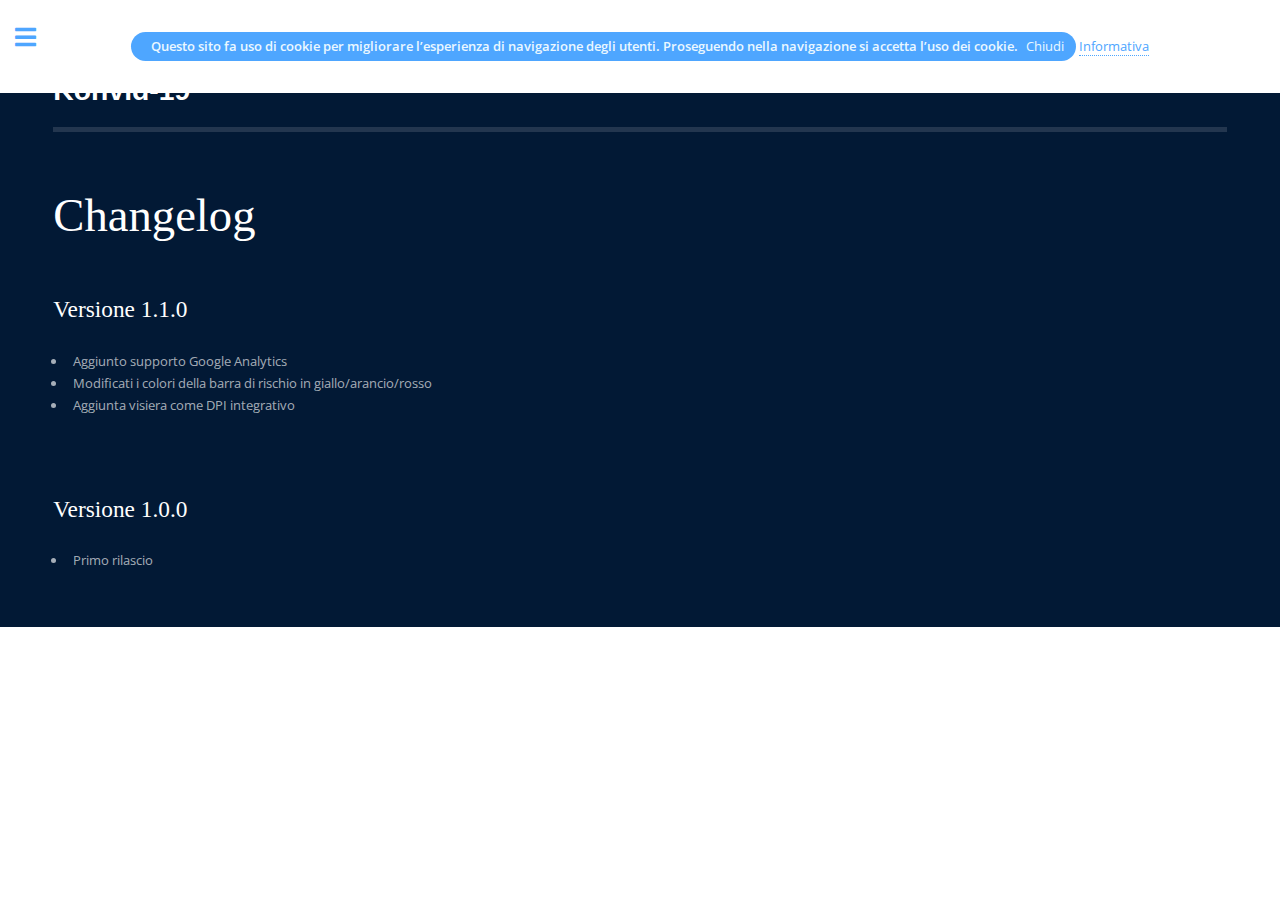
==== commit 3294460d: "Add translation support, remove output tags" ====
--- a/changelog.html
+++ b/changelog.html
@@ -28,7 +28,7 @@
 	</script>
 </head>
 
-<body class="is-preload">
+<body class="is-preload" onload="updateLang();">
 
 	<!-- Wrapper -->
 	<div id="wrapper">
@@ -74,22 +74,22 @@
 				<!-- Menu -->
 				<nav id="menu">
 					<header class="major">
-						<h2>Menu</h2>
+						<h2><span data-lang="sidebar_0"></span></h2>
 					</header>
 					<ul>
-						<li><a href="index.html">Homepage</a></li>
-						<li><a href="tool.html">Calcola il tuo rischio di contagio</a></li>
-						<li><a href="documentazione.html">Documentazione</a></li>
-						<li><a href="disclaimer.html">Disclaimer</a></li>
-						<li><a href="cookiepolicy.html">Cookie Policy</a></li>
-						<li><a href="lamentele.html">Lamentele</a></li>
-						<li><a href="changelog.html">Changelog</a></li>
+						<li><a href="index.html"><span data-lang="sidebar_1"></span></a></li>
+						<li><a href="tool.html"><span data-lang="sidebar_2"></span></a></li>
+						<li><a href="documentazione.html"><span data-lang="sidebar_3"></span></a></li>
+						<li><a href="disclaimer.html"><span data-lang="sidebar_4"></span></a></li>
+						<li><a href="cookiepolicy.html"><span data-lang="sidebar_5"></span></a></li>
+						<li><a href="lamentele.html"><span data-lang="sidebar_6"></span></a></li>
+						<li><a href="changelog.html"><span data-lang="sidebar_7"></span></a></li>
 					</ul>
 				</nav>
 
 				<!-- Footer -->
 				<footer id="footer">
-					<p class="copyright">&copy; Kon-igi & Co. Tutti i diritti riservati. <br>Design: <a
+					<p class="copyright">&copy;&nbsp;<span data-lang="sidebar_8"></span><br>Design: <a
 							href="https://html5up.net">HTML5 UP</a>.</p>
 				</footer>
 
@@ -99,17 +99,13 @@
 	</div>
 	<div class="hidden" id="cookie-banner">
 		<div>
-			<span>
-				Questo sito fa uso di cookie per migliorare l’esperienza di navigazione degli utenti. Proseguendo nella
-				navigazione si accetta l’uso dei cookie.
-			</span>
-			<span id="consent-cookies">
-				Chiudi
-			</span>
+			<span data-lang="sidebar_9"></span>
+			<span id="consent-cookies" data-lang="sidebar_10"></span>
 		</div>
-		<a href="cookiepolicy.html">Informativa</a>
+		<a href="cookiepolicy.html"><span data-lang="sidebar_11"></span></a>
 	</div>
 	<!-- Scripts -->
+	<script src="assets/js/lang/it_IT.js"></script>
 	<script src="assets/js/jquery.min.js"></script>
 	<script src="assets/js/browser.min.js"></script>
 	<script src="assets/js/breakpoints.min.js"></script>
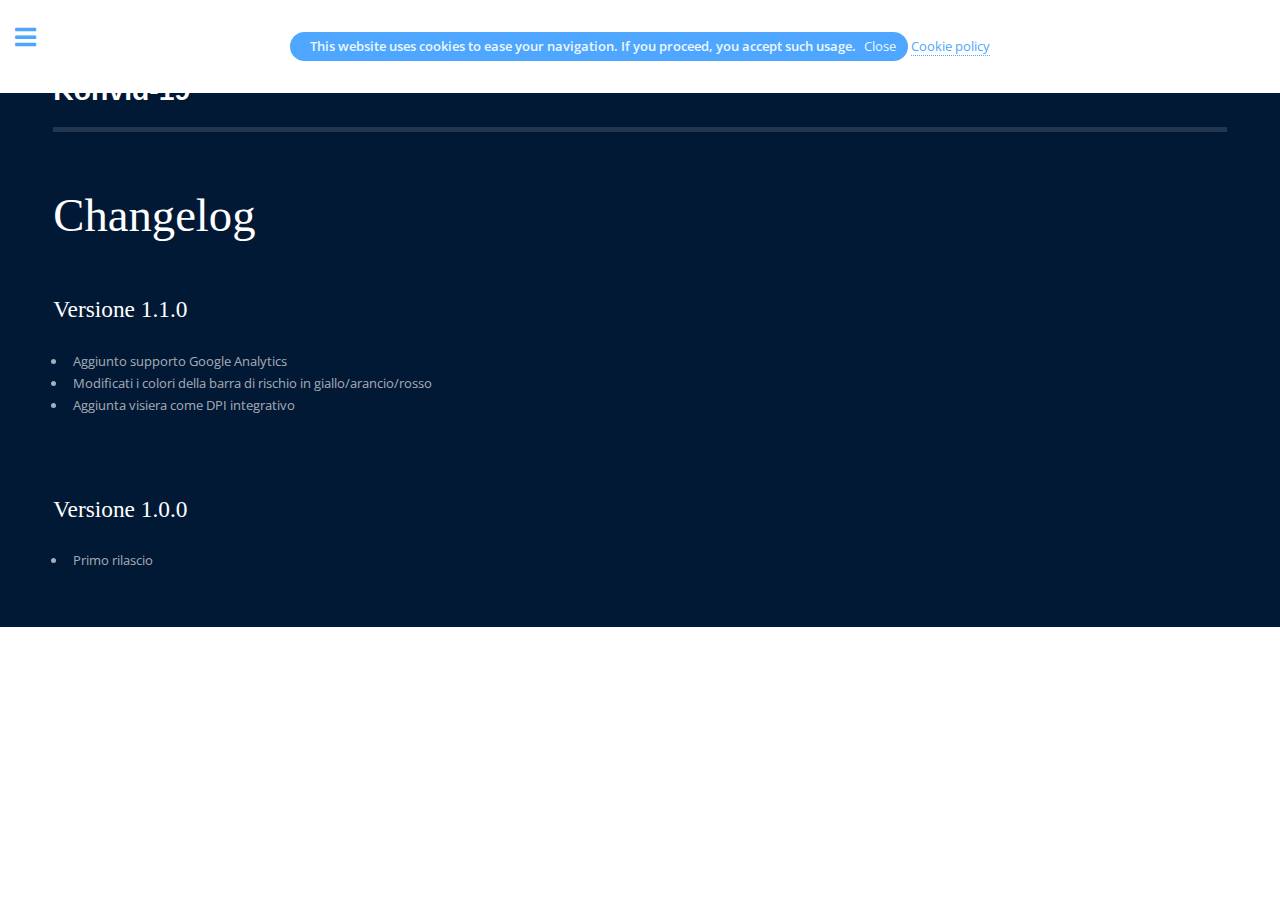
==== commit 75f06a0b: "Finalized translation support, add EN and FR languages" ====
--- a/changelog.html
+++ b/changelog.html
@@ -7,7 +7,7 @@
 <html lang="it">
 
 <head>
-	<title>Konvid-19 - v1.1.0</title>
+	<title>Konvid-19 - v1.2.0</title>
 	<meta charset="utf-8" />
 	<meta name="viewport" content="width=device-width, initial-scale=1, user-scalable=no" />
 	<meta http-equiv=" cache-control" content="max-age=0, no-cache, no-store, must-revalidate" />
@@ -105,7 +105,9 @@
 		<a href="cookiepolicy.html"><span data-lang="sidebar_11"></span></a>
 	</div>
 	<!-- Scripts -->
-	<script src="assets/js/lang/it_IT.js"></script>
+	<script src="assets/js/lang/it.js"></script>
+	<script src="assets/js/lang/en.js"></script>
+	<script src="assets/js/lang/fr.js"></script>
 	<script src="assets/js/jquery.min.js"></script>
 	<script src="assets/js/browser.min.js"></script>
 	<script src="assets/js/breakpoints.min.js"></script>
--- a/assets/css/main.css
+++ b/assets/css/main.css
@@ -2684,4 +2684,15 @@
   display: flex;
   cursor: pointer;
   border-radius: 9999px;
+}
+
+.fake-link {
+  cursor: pointer;
+}
+
+.rotated-text {
+  transform: rotate(180deg);
+  -ms-transform: rotate(180deg);
+  -webkit-transform: rotate(180deg);
+  display: inline-block;
 }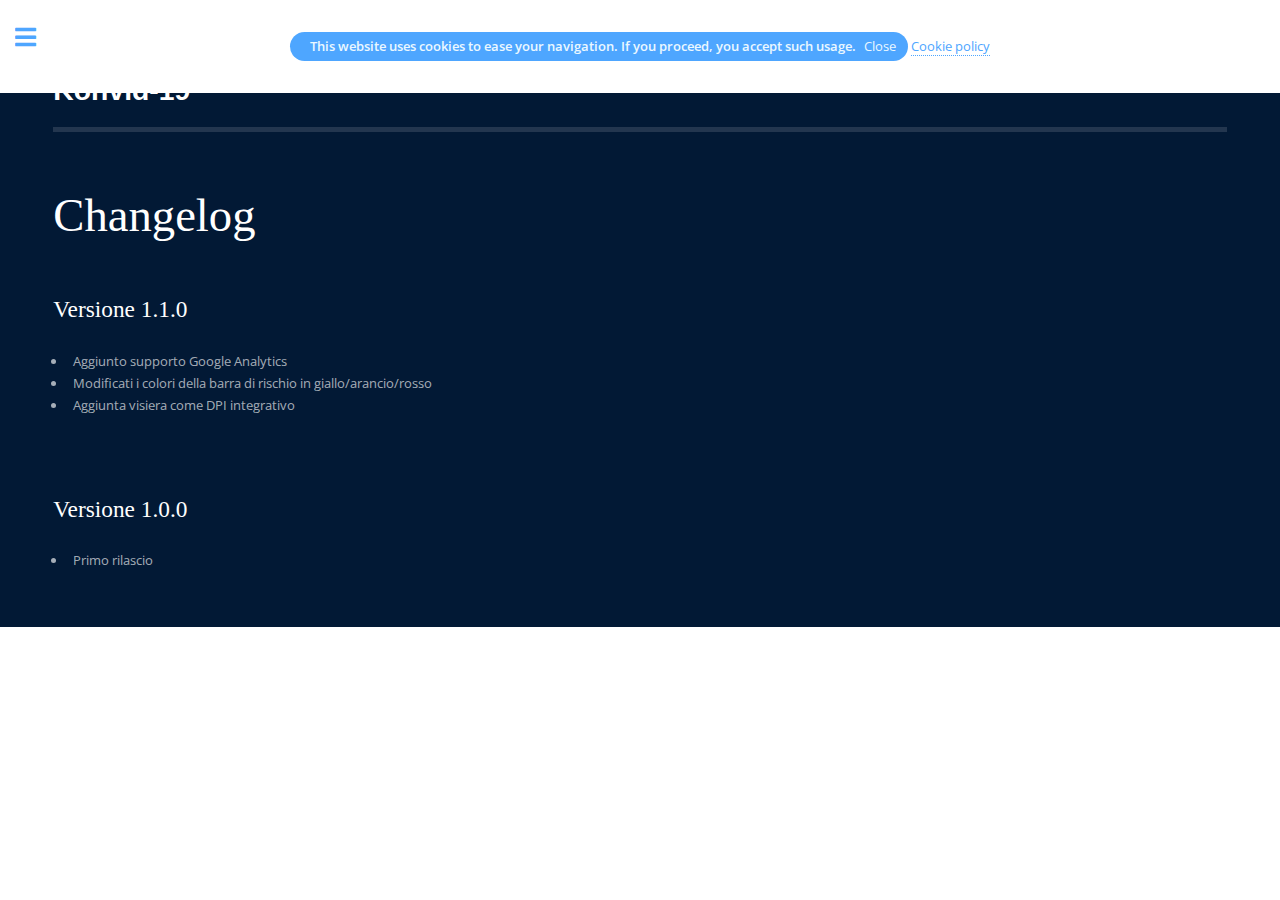
==== commit 050a802d: "Fix wrong single quote for the web icon" ====
--- a/changelog.html
+++ b/changelog.html
@@ -15,7 +15,7 @@
 	<meta http-equiv="expires" content="0" />
 	<meta http-equiv="expires" content="Tue, 01 Jan 1990 12:00:00 GMT" />
 	<link rel="stylesheet" href="assets/css/main.css" />
-	<link rel='icon' href='favicon.ico' type='image/x-icon' />
+	<link rel="icon" href="favicon.ico" type="image/x-icon" />
 
 	<!-- Global site tag (gtag.js) - Google Analytics -->
 	<script async src="https://www.googletagmanager.com/gtag/js?id=G-RRRX9X108B"></script>
@@ -108,6 +108,7 @@
 	<script src="assets/js/lang/it.js"></script>
 	<script src="assets/js/lang/en.js"></script>
 	<script src="assets/js/lang/fr.js"></script>
+	<script src="assets/js/lang/de.js"></script>
 	<script src="assets/js/jquery.min.js"></script>
 	<script src="assets/js/browser.min.js"></script>
 	<script src="assets/js/breakpoints.min.js"></script>
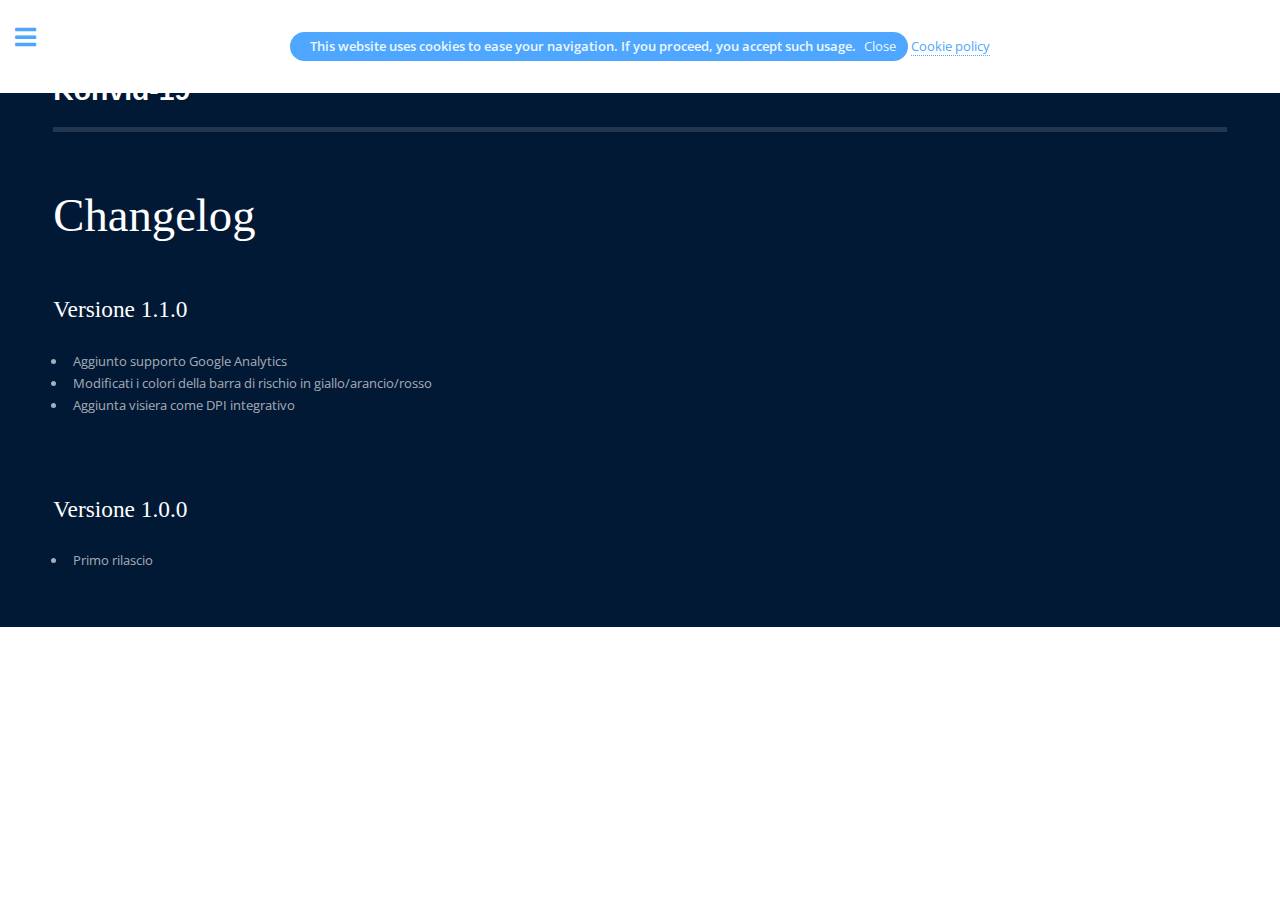
==== commit 509185da: "Add russian language" ====
--- a/changelog.html
+++ b/changelog.html
@@ -109,6 +109,7 @@
 	<script src="assets/js/lang/en.js"></script>
 	<script src="assets/js/lang/fr.js"></script>
 	<script src="assets/js/lang/de.js"></script>
+	<script src="assets/js/lang/ru.js"></script>
 	<script src="assets/js/jquery.min.js"></script>
 	<script src="assets/js/browser.min.js"></script>
 	<script src="assets/js/breakpoints.min.js"></script>
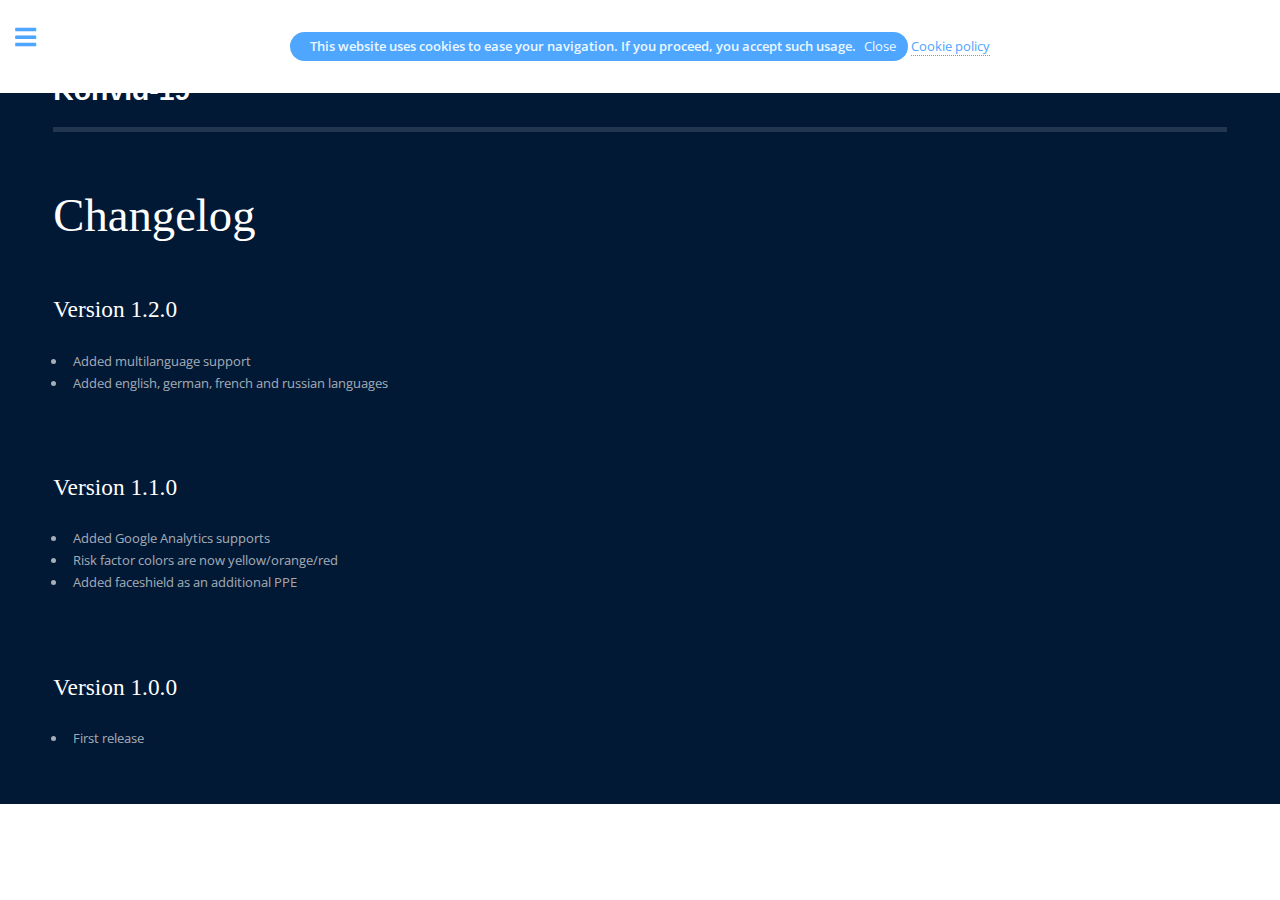
==== commit f9987eb0: "Finalize version 1.2.0" ====
--- a/changelog.html
+++ b/changelog.html
@@ -45,23 +45,32 @@
 				<!-- Content -->
 				<section>
 					<header class="main">
-						<h1>Changelog</h1>
+						<h1><span data-lang="sidebar_7"></h1>
 					</header>
 
 					<p>
-					<h2>Versione 1.1.0</h2>
+					<h2><span data-lang="changelog_1"></span> 1.2.0</h2>
 					<ul>
-						<li>Aggiunto supporto Google Analytics</li>
-						<li>Modificati i colori della barra di rischio in giallo/arancio/rosso</li>
-						<li>Aggiunta visiera come DPI integrativo</li>
+						<li><span data-lang="changelog_6"></span></li>
+						<li><span data-lang="changelog_7"></span></li>
 					</ul>
 					</p>
 					<br>
 
 					<p>
-					<h2>Versione 1.0.0</h2>
+					<h2><span data-lang="changelog_1"></span> 1.1.0</h2>
 					<ul>
-						<li>Primo rilascio</li>
+						<li><span data-lang="changelog_3"></span></li>
+						<li><span data-lang="changelog_4"></span></li>
+						<li><span data-lang="changelog_5"></span></li>
+					</ul>
+					</p>
+					<br>
+
+					<p>
+					<h2><span data-lang="changelog_1"></span> 1.0.0</h2>
+					<ul>
+						<li><span data-lang="changelog_2"></span></li>
 					</ul>
 					</p>
 				</section>
@@ -86,6 +95,26 @@
 						<li><a href="changelog.html"><span data-lang="sidebar_7"></span></a></li>
 					</ul>
 				</nav>
+
+				<!-- Language -->
+				<table>
+					<tr>
+						<td><img src="images/flags/it.png" class="fake-link" onclick="switchLanguage('it')"></td>
+						<td><img src="images/flags/gb.png" class="fake-link" onclick="switchLanguage('en')"></td>
+						<td><img src="images/flags/fr.png" class="fake-link" onclick="switchLanguage('fr')"></td>
+						<!-- <td><img src="images/flags/es.png" class="fake-link" onclick="switchLanguage('es')"></td> -->
+						<td><img src="images/flags/de.png" class="fake-link" onclick="switchLanguage('de')"></td>
+					</tr>
+					<tr>
+						<td><img src="images/flags/ru.png" class="fake-link" onclick="switchLanguage('ru')"></td>
+						<!--
+						<td><img src="images/flags/jp.png" class="fake-link" onclick="switchLanguage('jp')"></td>
+						<td><img src="images/flags/pt.png" class="fake-link" onclick="switchLanguage('pt')"></td>
+						<td><img src="images/flags/kr.png" class="fake-link" onclick="switchLanguage('kr')"></td>
+						<td><img src="images/flags/cn.png" class="fake-link" onclick="switchLanguage('cn')"></td>
+						-->
+					</tr>
+				</table>
 
 				<!-- Footer -->
 				<footer id="footer">
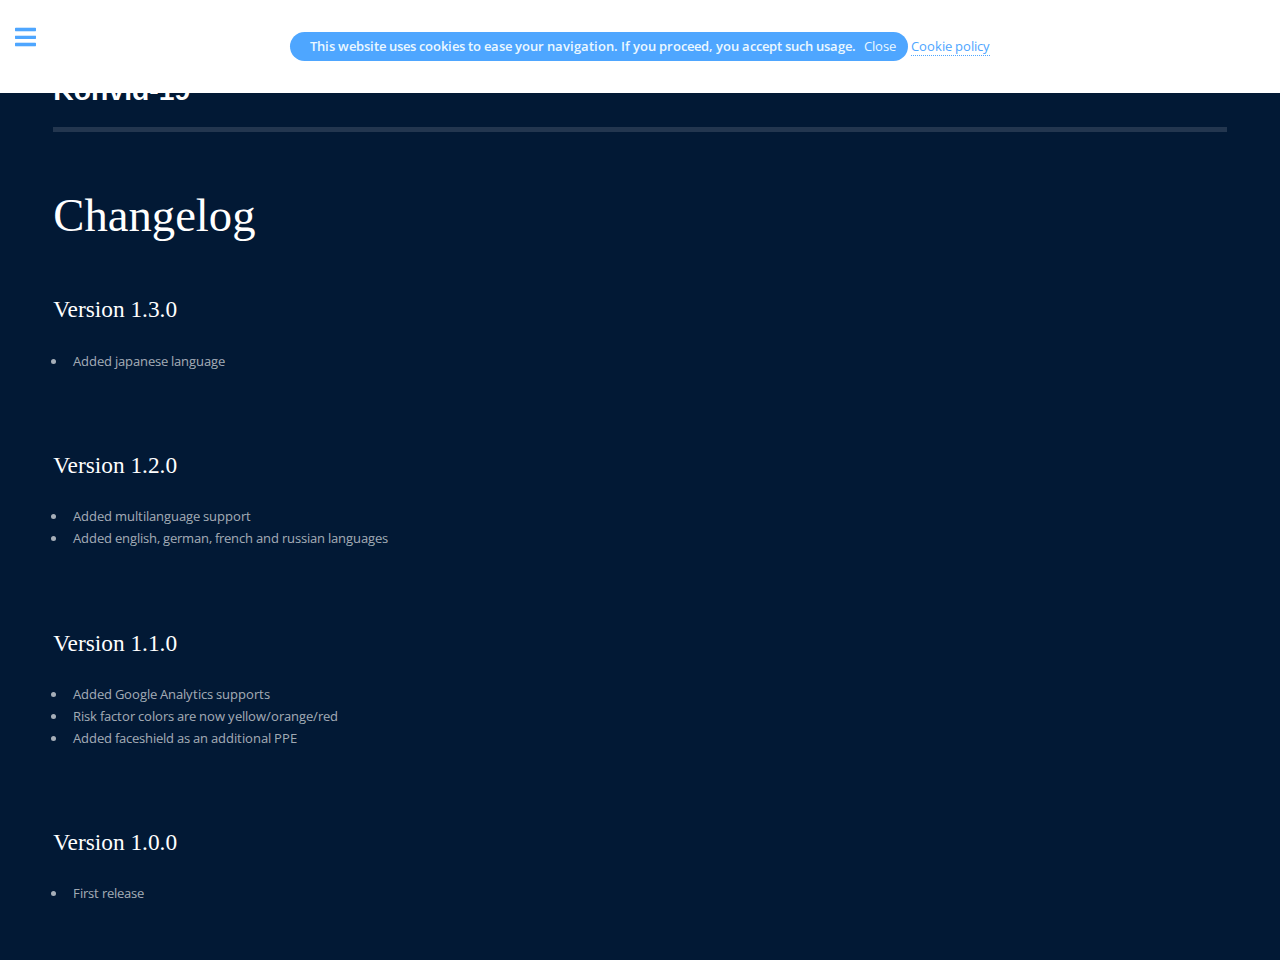
==== commit 1612eeb7: "Version 1.3.0" ====
--- a/changelog.html
+++ b/changelog.html
@@ -7,7 +7,7 @@
 <html lang="it">
 
 <head>
-	<title>Konvid-19 - v1.2.0</title>
+	<title>Konvid-19 - v1.3.0</title>
 	<meta charset="utf-8" />
 	<meta name="viewport" content="width=device-width, initial-scale=1, user-scalable=no" />
 	<meta http-equiv=" cache-control" content="max-age=0, no-cache, no-store, must-revalidate" />
@@ -47,6 +47,14 @@
 					<header class="main">
 						<h1><span data-lang="sidebar_7"></h1>
 					</header>
+
+					<p>
+					<h2><span data-lang="changelog_1"></span> 1.3.0</h2>
+					<ul>
+						<li><span data-lang="changelog_8"></span></li>
+					</ul>
+					</p>
+					<br>
 
 					<p>
 					<h2><span data-lang="changelog_1"></span> 1.2.0</h2>
@@ -107,8 +115,8 @@
 					</tr>
 					<tr>
 						<td><img src="images/flags/ru.png" class="fake-link" onclick="switchLanguage('ru')"></td>
+						<td><img src="images/flags/jp.png" class="fake-link" onclick="switchLanguage('jp')"></td>
 						<!--
-						<td><img src="images/flags/jp.png" class="fake-link" onclick="switchLanguage('jp')"></td>
 						<td><img src="images/flags/pt.png" class="fake-link" onclick="switchLanguage('pt')"></td>
 						<td><img src="images/flags/kr.png" class="fake-link" onclick="switchLanguage('kr')"></td>
 						<td><img src="images/flags/cn.png" class="fake-link" onclick="switchLanguage('cn')"></td>
@@ -139,6 +147,7 @@
 	<script src="assets/js/lang/fr.js"></script>
 	<script src="assets/js/lang/de.js"></script>
 	<script src="assets/js/lang/ru.js"></script>
+	<script src="assets/js/lang/jp.js"></script>
 	<script src="assets/js/jquery.min.js"></script>
 	<script src="assets/js/browser.min.js"></script>
 	<script src="assets/js/breakpoints.min.js"></script>
